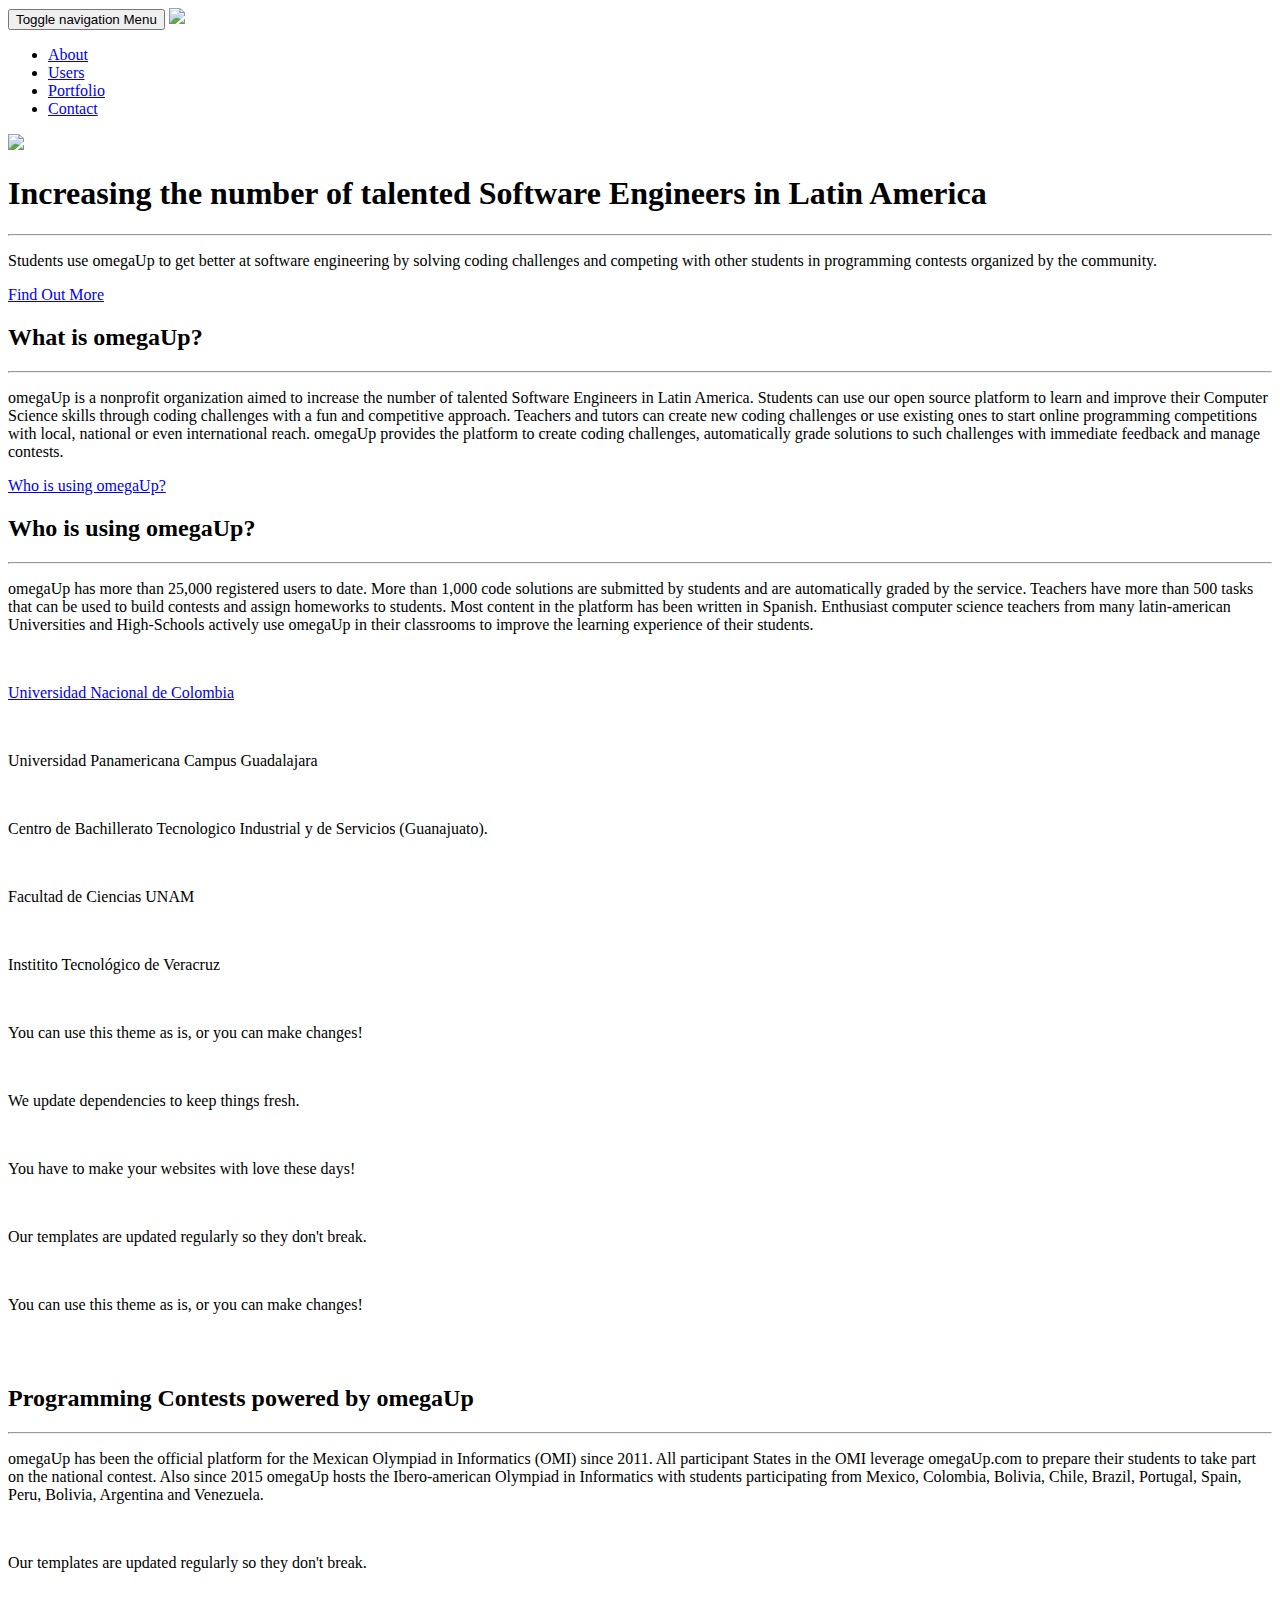
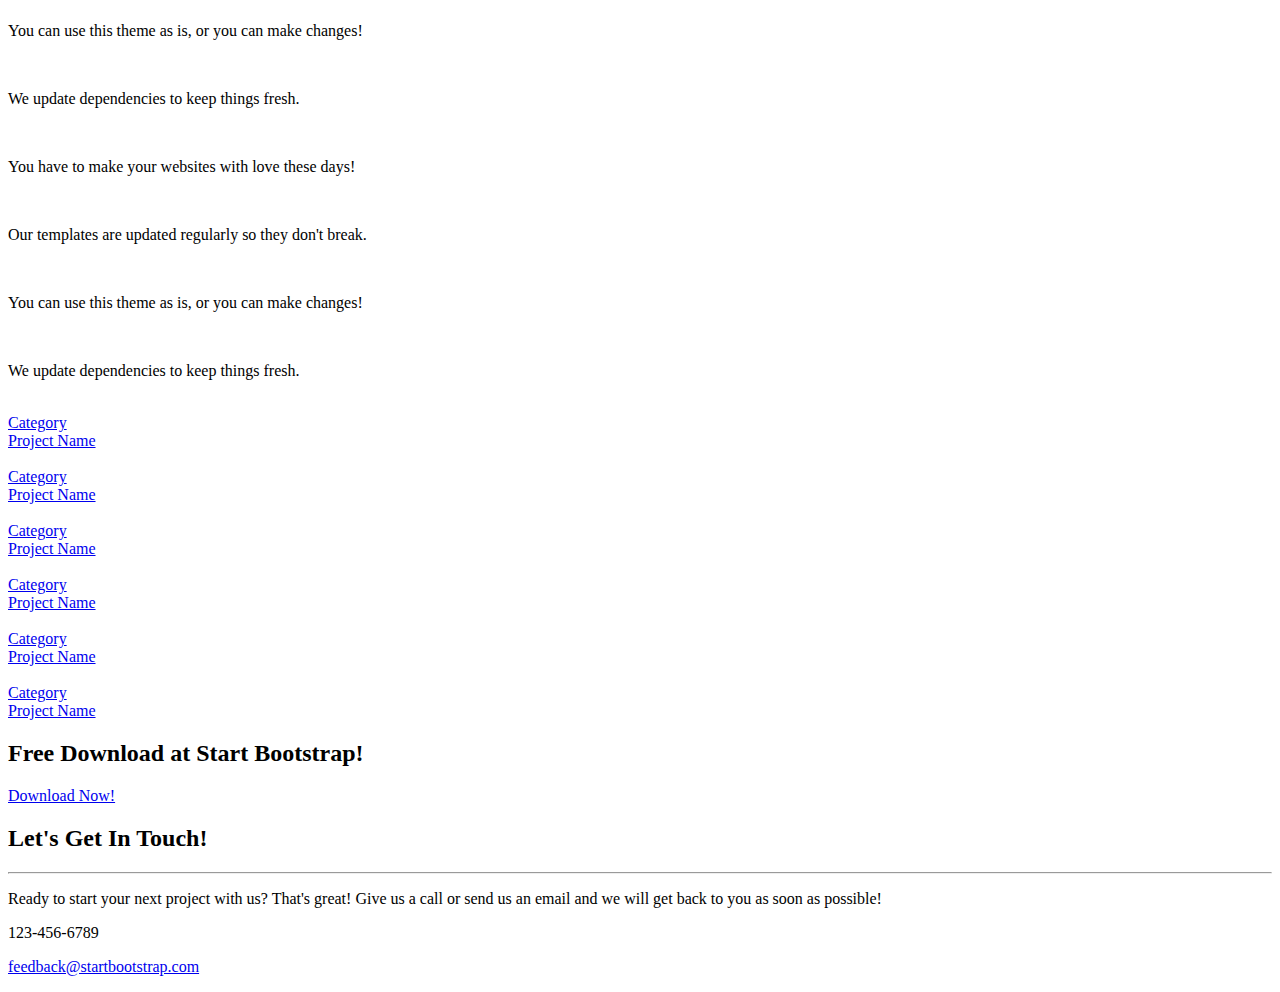
==== index.html @ cb646ea0 "Textos y nombres de algunas escuelas" ====
<!DOCTYPE html>
<html lang="en">

<head>

    <meta charset="utf-8">
    <meta http-equiv="X-UA-Compatible" content="IE=edge">
    <meta name="viewport" content="width=device-width, initial-scale=1">
    <meta name="description" content="">
    <meta name="author" content="">

    <title>omegaUp</title>

    <!-- Bootstrap Core CSS -->
    <link href="vendor/bootstrap/css/bootstrap.min.css" rel="stylesheet">

    <!-- Custom Fonts -->
    <link href="vendor/font-awesome/css/font-awesome.min.css" rel="stylesheet" type="text/css">
    <link href='https://fonts.googleapis.com/css?family=Open+Sans:300italic,400italic,600italic,700italic,800italic,400,300,600,700,800' rel='stylesheet' type='text/css'>
    <link href='https://fonts.googleapis.com/css?family=Merriweather:400,300,300italic,400italic,700,700italic,900,900italic' rel='stylesheet' type='text/css'>

    <!-- Plugin CSS -->
    <link href="vendor/magnific-popup/magnific-popup.css" rel="stylesheet">

    <!-- Theme CSS -->
    <link href="css/creative.min.css" rel="stylesheet">

    <!-- HTML5 Shim and Respond.js IE8 support of HTML5 elements and media queries -->
    <!-- WARNING: Respond.js doesn't work if you view the page via file:// -->
    <!--[if lt IE 9]>
        <script src="https://oss.maxcdn.com/libs/html5shiv/3.7.0/html5shiv.js"></script>
        <script src="https://oss.maxcdn.com/libs/respond.js/1.4.2/respond.min.js"></script>
    <![endif]-->

</head>

<body id="page-top">

    <nav id="mainNav" class="navbar navbar-default navbar-fixed-top">
        <div class="container-fluid">
            <!-- Brand and toggle get grouped for better mobile display -->
            <div class="navbar-header">
                <button type="button" class="navbar-toggle collapsed" data-toggle="collapse" data-target="#bs-example-navbar-collapse-1">
                    <span class="sr-only">Toggle navigation</span> Menu <i class="fa fa-bars"></i>
                </button>
                <a class="navbar-brand page-scroll" href="#page-top"><img style="height: 25px" src="img/logo.png" /></a>
            </div>

            <!-- Collect the nav links, forms, and other content for toggling -->
            <div class="collapse navbar-collapse" id="bs-example-navbar-collapse-1">
                <ul class="nav navbar-nav navbar-right">
                    <li>
                        <a class="page-scroll" href="#about">About</a>
                    </li>
                    <li>
                        <a class="page-scroll" href="#who">Users</a>
                    </li>
                    <li>
                        <a class="page-scroll" href="#portfolio">Portfolio</a>
                    </li>
                    <li>
                        <a class="page-scroll" href="#contact">Contact</a>
                    </li>
                </ul>
            </div>
            <!-- /.navbar-collapse -->
        </div>
        <!-- /.container-fluid -->
    </nav>

    <header>
        <div class="header-content">
            <div class="header-content-inner">
                <img  src="img/logo.png" />
                <h1 id="homeHeading">Increasing the number of talented Software Engineers in Latin America</h1>
                <hr>
                <p>Students use omegaUp to get better at software engineering by solving coding challenges and competing with other students in programming contests organized by the community.</p>
                <a href="#about" class="btn btn-primary btn-xl page-scroll">Find Out More</a>
            </div>
        </div>
    </header>

    <section class="bg-primary" id="about">
        <div class="container">
            <div class="row">
                <div class="col-lg-8 col-lg-offset-2 text-center">
                    <h2 class="section-heading">What is omegaUp?</h2>
                    <hr class="light">
                    <p class="text-faded">omegaUp is a nonprofit organization aimed to increase the number of talented Software Engineers in Latin America. Students can use our open source platform to learn and improve their Computer Science skills through coding challenges with a fun and competitive approach.
Teachers and tutors can create new coding challenges or use existing ones to start online programming competitions with local, national or even international reach.
omegaUp provides the platform to create coding challenges, automatically grade solutions to such challenges with immediate feedback and manage contests.</p>
                    <a href="#who" class="page-scroll btn btn-default btn-xl sr-button">Who is using omegaUp?</a>
                </div>
            </div>
        </div>
    </section>

    <section id="who">
        <div class="container">
            <div class="row">
                <div class="col-lg-12 text-center">
                    <h2 class="section-heading">Who is using omegaUp?</h2>
                    <hr class="primary">
                    <p class="">omegaUp has more than 25,000 registered users to date. More than 1,000 code solutions are submitted by students and are automatically graded by the service. Teachers have more than 500 tasks that can be used to build contests and assign homeworks to students. Most content in the platform has been written in Spanish.

Enthusiast computer science teachers from many latin-american Universities and High-Schools actively use omegaUp in their classrooms to improve the learning experience of their students. </p>
                </div>
            </div>
        </div>

        <div class="container">
            <div class="row">
                <div class="col-lg-3 col-md-6 text-center">
                    <div class="service-box">
                        <a href="http://unal.edu.co/">
                            <img src="img/external/image04.png" class="img-school-logo" alt="">
                            <p class="text-muted">Universidad Nacional de Colombia</p>
                        </a>
                    </div>
                </div>
                <div class="col-lg-3 col-md-6 text-center">
                    <div class="service-box">
                        <img src="img/external/image07.png" class="img-school-logo" alt="">
                        <p class="text-muted">Universidad Panamericana Campus Guadalajara</p>
                    </div>
                </div>
                <div class="col-lg-3 col-md-6 text-center">
                    <div class="service-box">
                        <img src="img/external/image08.png" class="img-school-logo" alt="">
                        <p class="text-muted">Centro de Bachillerato Tecnologico Industrial y de Servicios (Guanajuato).</p>
                    </div>
                </div>
                <div class="col-lg-3 col-md-6 text-center">
                    <div class="service-box">
                        <img src="img/external/image10.png" class="img-school-logo" alt="">
                        <p class="text-muted">Facultad de Ciencias UNAM</p>
                    </div>
                </div>
            </div>
            <div class="row">
                <div class="col-lg-3 col-md-6 text-center">
                    <div class="service-box">
                        <img src="img/external/image13.png" class="img-school-logo" alt="">
                        <p class="text-muted">Institito Tecnológico de Veracruz</p>
                    </div>
                </div>
                <div class="col-lg-3 col-md-6 text-center">
                    <div class="service-box">
                        <img src="img/external/image14.png" class="img-school-logo" alt="">
                        <p class="text-muted">You can use this theme as is, or you can make changes!</p>
                    </div>
                </div>
                <div class="col-lg-3 col-md-6 text-center">
                    <div class="service-box">
                        <img src="img/external/image15.png" class="img-school-logo" alt="">
                        <p class="text-muted">We update dependencies to keep things fresh.</p>
                    </div>
                </div>
                <div class="col-lg-3 col-md-6 text-center">
                    <div class="service-box">
                        <img src="img/external/image19.png" class="img-school-logo" alt="">
                        <p class="text-muted">You have to make your websites with love these days!</p>
                    </div>
                </div>
            </div>
            <div class="row">
                <div class="col-lg-3 col-md-6 text-center">
                    <div class="service-box">
                        <img src="img/external/image20.png" class="img-school-logo" alt="">
                        <p class="text-muted">Our templates are updated regularly so they don't break.</p>
                    </div>
                </div>
                <div class="col-lg-3 col-md-6 text-center">
                    <div class="service-box">
                        <img src="img/external/image26.png" class="img-school-logo" alt="">
                        <p class="text-muted">You can use this theme as is, or you can make changes!</p>
                    </div>
                </div>
            </div>
        </div>
<br>
<br>
        <div class="container">
            <div class="row">
                <div class="col-lg-12 text-center">
                    <h2 class="section-heading">Programming Contests powered by omegaUp</h2>
                    <hr class="primary">
                    <p >omegaUp has been the official platform for the Mexican Olympiad in Informatics (OMI) since 2011. All participant States in the OMI leverage omegaUp.com to prepare their students to take part on the national contest.  Also since 2015 omegaUp hosts the Ibero-american Olympiad in Informatics with students participating from Mexico, Colombia, Bolivia, Chile, Brazil, Portugal, Spain, Peru, Bolivia, Argentina and Venezuela.</p>
                </div>
            </div>
            <div class="row">
                <div class="col-lg-3 col-md-6 text-center">
                    <div class="service-box">
                        <img src="img/external/image03.png" class="img-school-logo" alt="">
                        <p class="text-muted">Our templates are updated regularly so they don't break.</p>
                    </div>
                </div>
                <div class="col-lg-3 col-md-6 text-center">
                    <div class="service-box">
                        <img src="img/external/image06.png" class="img-school-logo" alt="">
                        <p class="text-muted">You can use this theme as is, or you can make changes!</p>
                    </div>
                </div>
                <div class="col-lg-3 col-md-6 text-center">
                    <div class="service-box">
                        <img src="img/external/image18.png" class="img-school-logo" alt="">
                        <p class="text-muted">We update dependencies to keep things fresh.</p>
                    </div>
                </div>
                <div class="col-lg-3 col-md-6 text-center">
                    <div class="service-box">
                        <img src="img/external/image22.png" class="img-school-logo" alt="">
                        <p class="text-muted">You have to make your websites with love these days!</p>
                    </div>
                </div>
            </div>
            <div class="row">
                <div class="col-lg-3 col-md-6 text-center">
                    <div class="service-box">
                        <img style="width: 185px; height: auto;" src="img/external/image23.png" class="img-school-logo" alt="">
                        <p class="text-muted">Our templates are updated regularly so they don't break.</p>
                    </div>
                </div>
                <div class="col-lg-3 col-md-6 text-center">
                    <div class="service-box">
                        <img src="img/external/image25.png" class="img-school-logo" alt="">
                        <p class="text-muted">You can use this theme as is, or you can make changes!</p>
                    </div>
                </div>
                <div class="col-lg-3 col-md-6 text-center">
                    <div class="service-box">
                        <img src="img/external/image11.png" class="img-school-logo" alt="">
                        <p class="text-muted">We update dependencies to keep things fresh.</p>
                    </div>
                </div>
            </div>
        </div>
    </section>

    <section class="no-padding" id="portfolio">
        <div class="container-fluid">
            <div class="row no-gutter popup-gallery">
                <div class="col-lg-4 col-sm-6">
                    <a href="img/portfolio/fullsize/1.jpg" class="portfolio-box">
                        <img src="img/portfolio/thumbnails/1.jpg" class="img-responsive" alt="">
                        <div class="portfolio-box-caption">
                            <div class="portfolio-box-caption-content">
                                <div class="project-category text-faded">
                                    Category
                                </div>
                                <div class="project-name">
                                    Project Name
                                </div>
                            </div>
                        </div>
                    </a>
                </div>
                <div class="col-lg-4 col-sm-6">
                    <a href="img/portfolio/fullsize/2.jpg" class="portfolio-box">
                        <img src="img/portfolio/thumbnails/2.jpg" class="img-responsive" alt="">
                        <div class="portfolio-box-caption">
                            <div class="portfolio-box-caption-content">
                                <div class="project-category text-faded">
                                    Category
                                </div>
                                <div class="project-name">
                                    Project Name
                                </div>
                            </div>
                        </div>
                    </a>
                </div>
                <div class="col-lg-4 col-sm-6">
                    <a href="img/portfolio/fullsize/3.jpg" class="portfolio-box">
                        <img src="img/portfolio/thumbnails/3.jpg" class="img-responsive" alt="">
                        <div class="portfolio-box-caption">
                            <div class="portfolio-box-caption-content">
                                <div class="project-category text-faded">
                                    Category
                                </div>
                                <div class="project-name">
                                    Project Name
                                </div>
                            </div>
                        </div>
                    </a>
                </div>
                <div class="col-lg-4 col-sm-6">
                    <a href="img/portfolio/fullsize/4.jpg" class="portfolio-box">
                        <img src="img/portfolio/thumbnails/4.jpg" class="img-responsive" alt="">
                        <div class="portfolio-box-caption">
                            <div class="portfolio-box-caption-content">
                                <div class="project-category text-faded">
                                    Category
                                </div>
                                <div class="project-name">
                                    Project Name
                                </div>
                            </div>
                        </div>
                    </a>
                </div>
                <div class="col-lg-4 col-sm-6">
                    <a href="img/portfolio/fullsize/5.jpg" class="portfolio-box">
                        <img src="img/portfolio/thumbnails/5.jpg" class="img-responsive" alt="">
                        <div class="portfolio-box-caption">
                            <div class="portfolio-box-caption-content">
                                <div class="project-category text-faded">
                                    Category
                                </div>
                                <div class="project-name">
                                    Project Name
                                </div>
                            </div>
                        </div>
                    </a>
                </div>
                <div class="col-lg-4 col-sm-6">
                    <a href="img/portfolio/fullsize/6.jpg" class="portfolio-box">
                        <img src="img/portfolio/thumbnails/6.jpg" class="img-responsive" alt="">
                        <div class="portfolio-box-caption">
                            <div class="portfolio-box-caption-content">
                                <div class="project-category text-faded">
                                    Category
                                </div>
                                <div class="project-name">
                                    Project Name
                                </div>
                            </div>
                        </div>
                    </a>
                </div>
            </div>
        </div>
    </section>

    <aside class="bg-dark">
        <div class="container text-center">
            <div class="call-to-action">
                <h2>Free Download at Start Bootstrap!</h2>
                <a href="http://startbootstrap.com/template-overviews/creative/" class="btn btn-default btn-xl sr-button">Download Now!</a>
            </div>
        </div>
    </aside>

    <section id="contact">
        <div class="container">
            <div class="row">
                <div class="col-lg-8 col-lg-offset-2 text-center">
                    <h2 class="section-heading">Let's Get In Touch!</h2>
                    <hr class="primary">
                    <p>Ready to start your next project with us? That's great! Give us a call or send us an email and we will get back to you as soon as possible!</p>
                </div>
                <div class="col-lg-4 col-lg-offset-2 text-center">
                    <i class="fa fa-phone fa-3x sr-contact"></i>
                    <p>123-456-6789</p>
                </div>
                <div class="col-lg-4 text-center">
                    <i class="fa fa-envelope-o fa-3x sr-contact"></i>
                    <p><a href="mailto:your-email@your-domain.com">feedback@startbootstrap.com</a></p>
                </div>
            </div>
        </div>
    </section>

    <!-- jQuery -->
    <script src="vendor/jquery/jquery.min.js"></script>

    <!-- Bootstrap Core JavaScript -->
    <script src="vendor/bootstrap/js/bootstrap.min.js"></script>

    <!-- Plugin JavaScript -->
    <script src="https://cdnjs.cloudflare.com/ajax/libs/jquery-easing/1.3/jquery.easing.min.js"></script>
    <script src="vendor/scrollreveal/scrollreveal.min.js"></script>
    <script src="vendor/magnific-popup/jquery.magnific-popup.min.js"></script>

    <!-- Theme JavaScript -->
    <script src="js/creative.min.js"></script>

</body>

</html>
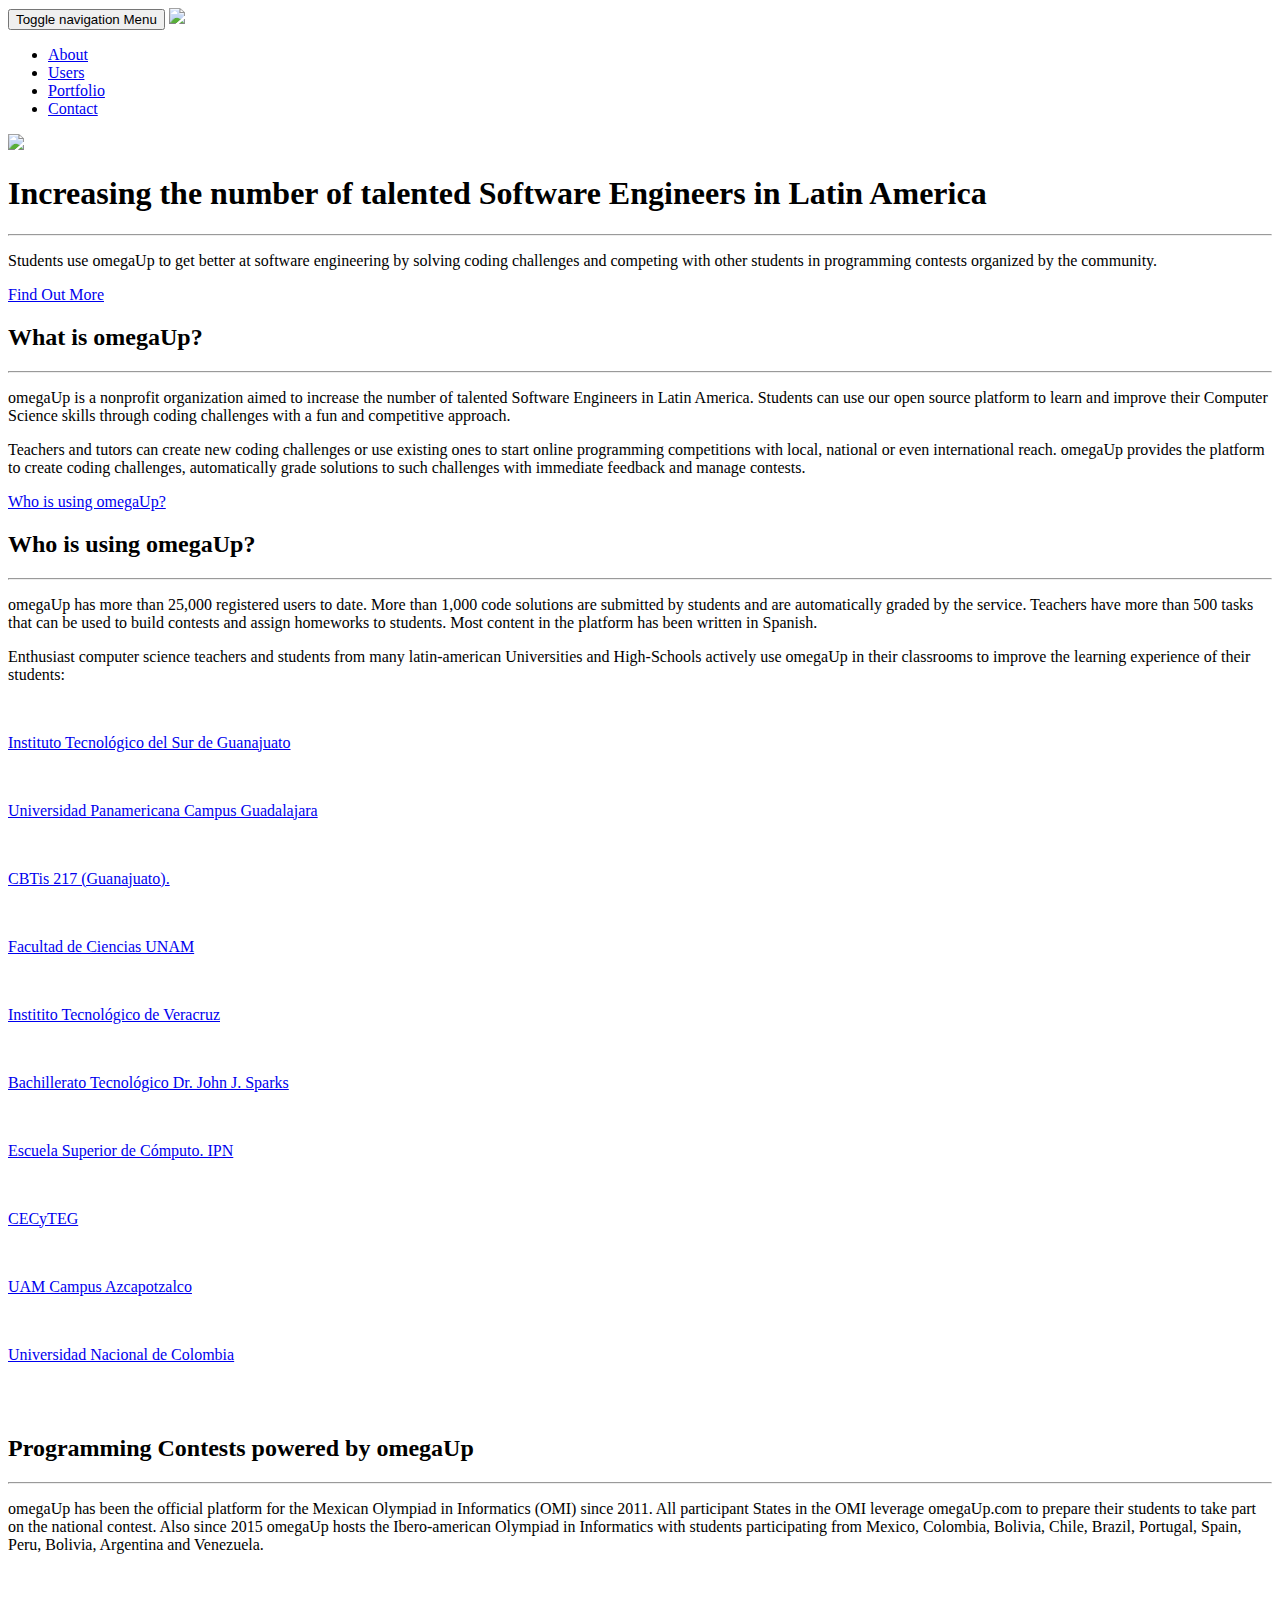
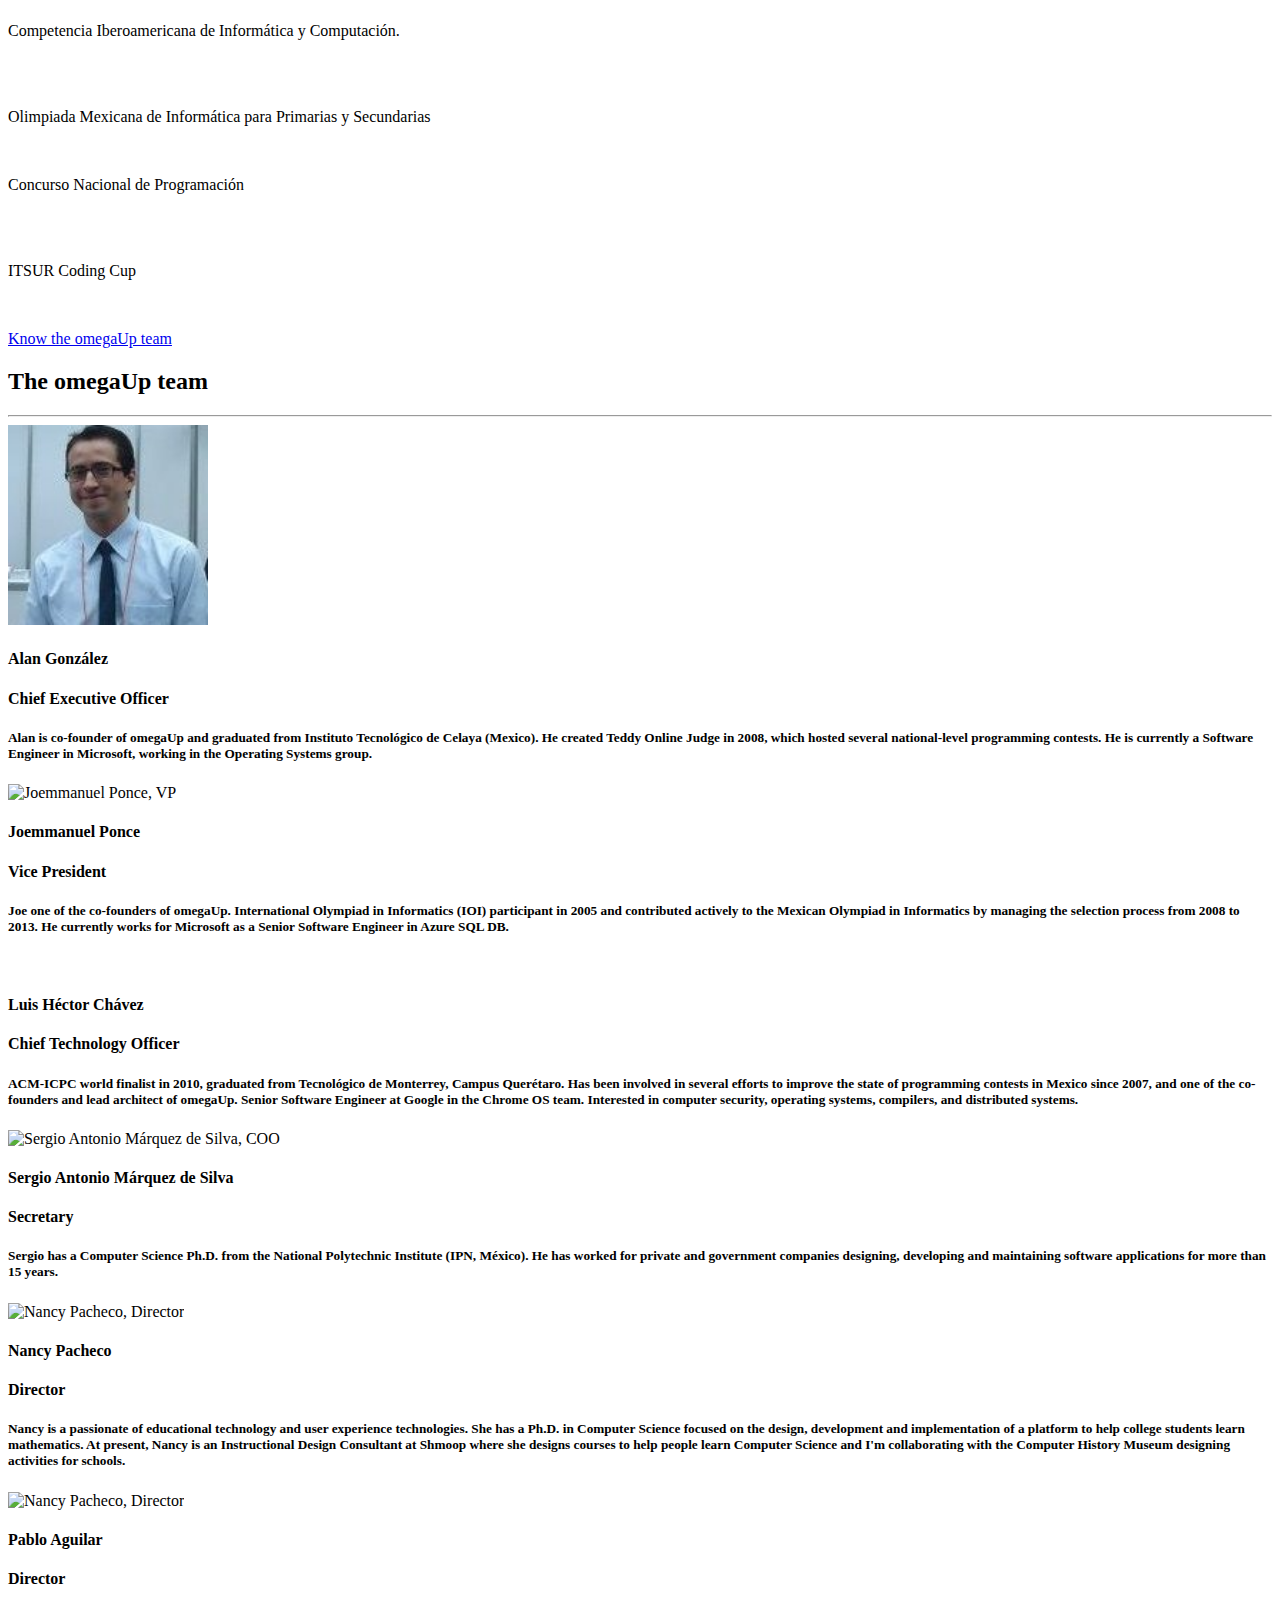
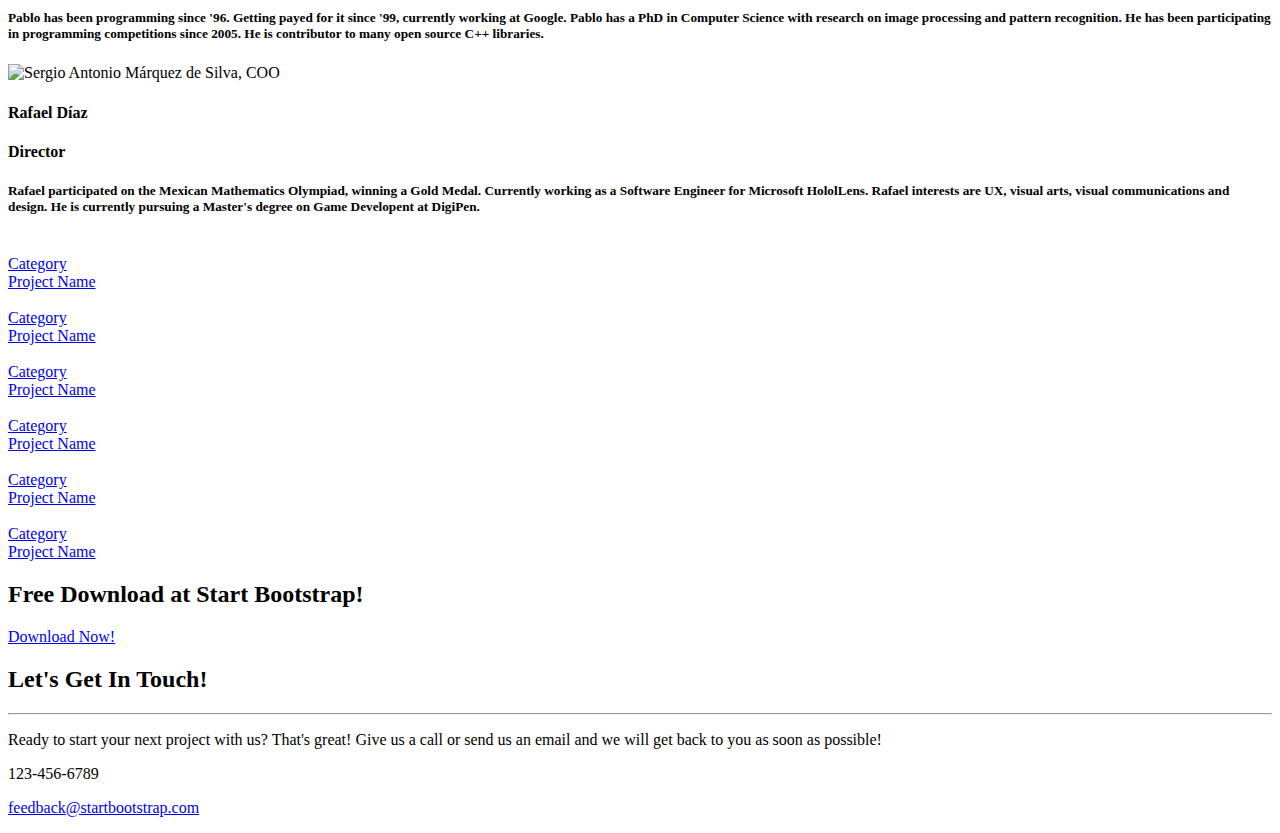
==== commit b46703d3: "Baseball cards y nombres de los concursos" ====
--- a/index.html
+++ b/index.html
@@ -86,7 +86,8 @@
                 <div class="col-lg-8 col-lg-offset-2 text-center">
                     <h2 class="section-heading">What is omegaUp?</h2>
                     <hr class="light">
-                    <p class="text-faded">omegaUp is a nonprofit organization aimed to increase the number of talented Software Engineers in Latin America. Students can use our open source platform to learn and improve their Computer Science skills through coding challenges with a fun and competitive approach.
+                    <p class="text-faded">omegaUp is a nonprofit organization aimed to increase the number of talented Software Engineers in Latin America. Students can use our open source platform to learn and improve their Computer Science skills through coding challenges with a fun and competitive approach. </p>
+                    <p class="text-faded">
 Teachers and tutors can create new coding challenges or use existing ones to start online programming competitions with local, national or even international reach.
 omegaUp provides the platform to create coding challenges, automatically grade solutions to such challenges with immediate feedback and manage contests.</p>
                     <a href="#who" class="page-scroll btn btn-default btn-xl sr-button">Who is using omegaUp?</a>
@@ -101,15 +102,92 @@
                 <div class="col-lg-12 text-center">
                     <h2 class="section-heading">Who is using omegaUp?</h2>
                     <hr class="primary">
-                    <p class="">omegaUp has more than 25,000 registered users to date. More than 1,000 code solutions are submitted by students and are automatically graded by the service. Teachers have more than 500 tasks that can be used to build contests and assign homeworks to students. Most content in the platform has been written in Spanish.
-
-Enthusiast computer science teachers from many latin-american Universities and High-Schools actively use omegaUp in their classrooms to improve the learning experience of their students. </p>
-                </div>
-            </div>
-        </div>
-
-        <div class="container">
-            <div class="row">
+                    <p class="">omegaUp has more than 25,000 registered users to date. More than 1,000 code solutions are submitted by students and are automatically graded by the service. Teachers have more than 500 tasks that can be used to build contests and assign homeworks to students. Most content in the platform has been written in Spanish.</p>
+                    <p>
+Enthusiast computer science teachers and students from many latin-american Universities and High-Schools actively use omegaUp in their classrooms to improve the learning experience of their students: </p>
+                </div>
+            </div>
+        </div>
+
+        <div class="container">
+            <div class="row">
+                <div class="col-lg-3 col-md-6 text-center">
+                    <a href="http://www.itsur.edu.mx/home.php">
+                        <div class="service-box">
+                            <img src="img/external/image26.png" class="img-school-logo" alt="">
+                            <p class="text-muted">Instituto Tecnológico del Sur de Guanajuato</p>
+                        </div>
+                    </a>
+                </div>
+                <div class="col-lg-3 col-md-6 text-center">
+                    <a href="http://www.up.edu.mx/en/guadalajara">
+                        <div class="service-box">
+                            <img src="img/external/image07.png" class="img-school-logo" alt="">
+                            <p class="text-muted">Universidad Panamericana Campus Guadalajara</p>
+                        </div>
+                    </a>
+                </div>
+                <div class="col-lg-3 col-md-6 text-center">
+                    <a href="http://www.cbtis217.edu.mx/cbtis/">
+                        <div class="service-box">
+                            <img src="img/external/image08.png" class="img-school-logo" alt="">
+                            <p class="text-muted">CBTis 217 (Guanajuato).</p>
+                        </div>
+                    </a>
+                </div>
+                <div class="col-lg-3 col-md-6 text-center">
+                    <a href="http://www.fciencias.unam.mx/">
+                        <div class="service-box">
+                            <img src="img/external/image10.png" class="img-school-logo" alt="">
+                            <p class="text-muted">Facultad de Ciencias UNAM</p>
+                        </div>
+                    </a>
+                </div>
+            </div>
+            <div class="row">                
+                <div class="col-lg-3 col-md-6 text-center">
+                    <a href="http://www.itver.edu.mx/">
+                        <div class="service-box">
+                            <img src="img/external/image13.png" class="img-school-logo" alt="">
+                            <p class="text-muted">Institito Tecnológico de Veracruz</p>
+                        </div>
+                    </a>
+                </div>
+            
+                <div class="col-lg-3 col-md-6 text-center">
+                    <a href="http://www.johnspark.edu.mx/">
+                        <div class="service-box">
+                            <img src="img/external/image14.png" class="img-school-logo" alt="">
+                            <p class="text-muted">Bachillerato Tecnológico Dr. John J. Sparks</p>
+                        </div>
+                    </a>
+                </div>
+                <div class="col-lg-3 col-md-6 text-center">
+                    <a href="http://www.escom.ipn.mx/">
+                        <div class="service-box">
+                            <img src="img/external/image15.png" class="img-school-logo" alt="">
+                            <p class="text-muted">Escuela Superior de Cómputo. IPN</p>
+                        </div>
+                    </a>
+                </div>
+                <div class="col-lg-3 col-md-6 text-center">
+                    <a href="http://www.cecyteg.edu.mx/cecyteg/">
+                        <div class="service-box">
+                            <img src="img/external/image19.png" class="img-school-logo" alt="">
+                            <p class="text-muted">CECyTEG</p>
+                        </div>
+                    </a>
+                </div>
+            </div>
+            <div class="row">
+                <div class="col-lg-3 col-md-6 text-center">
+                    <a href="http://www.azc.uam.mx/">
+                        <div class="service-box">
+                            <img src="img/external/image20.png" class="img-school-logo" alt="">
+                            <p class="text-muted">UAM Campus Azcapotzalco</p>
+                        </div>
+                    </a>
+                </div>
                 <div class="col-lg-3 col-md-6 text-center">
                     <div class="service-box">
                         <a href="http://unal.edu.co/">
@@ -118,64 +196,7 @@
                         </a>
                     </div>
                 </div>
-                <div class="col-lg-3 col-md-6 text-center">
-                    <div class="service-box">
-                        <img src="img/external/image07.png" class="img-school-logo" alt="">
-                        <p class="text-muted">Universidad Panamericana Campus Guadalajara</p>
-                    </div>
-                </div>
-                <div class="col-lg-3 col-md-6 text-center">
-                    <div class="service-box">
-                        <img src="img/external/image08.png" class="img-school-logo" alt="">
-                        <p class="text-muted">Centro de Bachillerato Tecnologico Industrial y de Servicios (Guanajuato).</p>
-                    </div>
-                </div>
-                <div class="col-lg-3 col-md-6 text-center">
-                    <div class="service-box">
-                        <img src="img/external/image10.png" class="img-school-logo" alt="">
-                        <p class="text-muted">Facultad de Ciencias UNAM</p>
-                    </div>
-                </div>
-            </div>
-            <div class="row">
-                <div class="col-lg-3 col-md-6 text-center">
-                    <div class="service-box">
-                        <img src="img/external/image13.png" class="img-school-logo" alt="">
-                        <p class="text-muted">Institito Tecnológico de Veracruz</p>
-                    </div>
-                </div>
-                <div class="col-lg-3 col-md-6 text-center">
-                    <div class="service-box">
-                        <img src="img/external/image14.png" class="img-school-logo" alt="">
-                        <p class="text-muted">You can use this theme as is, or you can make changes!</p>
-                    </div>
-                </div>
-                <div class="col-lg-3 col-md-6 text-center">
-                    <div class="service-box">
-                        <img src="img/external/image15.png" class="img-school-logo" alt="">
-                        <p class="text-muted">We update dependencies to keep things fresh.</p>
-                    </div>
-                </div>
-                <div class="col-lg-3 col-md-6 text-center">
-                    <div class="service-box">
-                        <img src="img/external/image19.png" class="img-school-logo" alt="">
-                        <p class="text-muted">You have to make your websites with love these days!</p>
-                    </div>
-                </div>
-            </div>
-            <div class="row">
-                <div class="col-lg-3 col-md-6 text-center">
-                    <div class="service-box">
-                        <img src="img/external/image20.png" class="img-school-logo" alt="">
-                        <p class="text-muted">Our templates are updated regularly so they don't break.</p>
-                    </div>
-                </div>
-                <div class="col-lg-3 col-md-6 text-center">
-                    <div class="service-box">
-                        <img src="img/external/image26.png" class="img-school-logo" alt="">
-                        <p class="text-muted">You can use this theme as is, or you can make changes!</p>
-                    </div>
-                </div>
+
             </div>
         </div>
 <br>
@@ -191,53 +212,117 @@
             <div class="row">
                 <div class="col-lg-3 col-md-6 text-center">
                     <div class="service-box">
+                        <img src="img/external/image18.png" class="img-school-logo" alt="">                        
+                    </div>
+                </div>
+                <div class="col-lg-3 col-md-6 text-center">
+                    <div class="service-box">
+                        <img src="img/external/image11.png" class="img-school-logo" alt="">
+                        <p class="text-muted">Competencia Iberoamericana de Informática y Computación.</p>
+                    </div>
+                </div>
+                <div class="col-lg-3 col-md-6 text-center">
+                    <div class="service-box">
+                        <img src="img/external/image06.png" class="img-school-logo" alt="">                        
+                    </div>
+                </div>
+                <div class="col-lg-3 col-md-6 text-center">
+                    <div class="service-box">
+                        <img src="img/external/image22.png" class="img-school-logo" alt="">
+                        <p class="text-muted">Olimpiada Mexicana de Informática para Primarias y Secundarias</p>
+                    </div>
+                </div>
+            </div>
+            <div class="row">
+                <div class="col-lg-3 col-md-6 text-center">
+                    <div class="service-box">
+                        <img style="width: 185px; height: auto;" src="img/external/image23.png" class="img-school-logo" alt="">
+                        <p class="text-muted">Concurso Nacional de Programación</p>
+                    </div>
+                </div>
+                <div class="col-lg-3 col-md-6 text-center">
+                    <div class="service-box">
+                        <img src="img/external/image25.png" class="img-school-logo" alt="">                        
+                    </div>
+                </div>
+                <div class="col-lg-3 col-md-6 text-center">
+                    <div class="service-box">
                         <img src="img/external/image03.png" class="img-school-logo" alt="">
-                        <p class="text-muted">Our templates are updated regularly so they don't break.</p>
-                    </div>
-                </div>
-                <div class="col-lg-3 col-md-6 text-center">
-                    <div class="service-box">
-                        <img src="img/external/image06.png" class="img-school-logo" alt="">
-                        <p class="text-muted">You can use this theme as is, or you can make changes!</p>
-                    </div>
-                </div>
-                <div class="col-lg-3 col-md-6 text-center">
-                    <div class="service-box">
-                        <img src="img/external/image18.png" class="img-school-logo" alt="">
-                        <p class="text-muted">We update dependencies to keep things fresh.</p>
-                    </div>
-                </div>
-                <div class="col-lg-3 col-md-6 text-center">
-                    <div class="service-box">
-                        <img src="img/external/image22.png" class="img-school-logo" alt="">
-                        <p class="text-muted">You have to make your websites with love these days!</p>
-                    </div>
-                </div>
-            </div>
-            <div class="row">
-                <div class="col-lg-3 col-md-6 text-center">
-                    <div class="service-box">
-                        <img style="width: 185px; height: auto;" src="img/external/image23.png" class="img-school-logo" alt="">
-                        <p class="text-muted">Our templates are updated regularly so they don't break.</p>
-                    </div>
-                </div>
-                <div class="col-lg-3 col-md-6 text-center">
-                    <div class="service-box">
-                        <img src="img/external/image25.png" class="img-school-logo" alt="">
-                        <p class="text-muted">You can use this theme as is, or you can make changes!</p>
-                    </div>
-                </div>
-                <div class="col-lg-3 col-md-6 text-center">
-                    <div class="service-box">
-                        <img src="img/external/image11.png" class="img-school-logo" alt="">
-                        <p class="text-muted">We update dependencies to keep things fresh.</p>
-                    </div>
+                        <p class="text-muted">ITSUR Coding Cup</p>
+                    </div>
+                </div>
+            </div>
+            <div class="row">
+                <p>
+                    <br/>
+                </p>
+                <div class="col-lg-8 col-lg-offset-2 text-center">
+                     <a href="#team" class="btn btn-primary btn-xl page-scroll">Know the omegaUp team</a>
                 </div>
             </div>
         </div>
     </section>
 
-    <section class="no-padding" id="portfolio">
+    <section class="bg-primary" id="team">
+        <div class="container">
+            <div class="row">
+                <div class="col-lg-8 col-lg-offset-2 text-center">
+                    <h2 class="section-heading">The omegaUp team</h2>
+                    <hr class="light">
+                </div>
+            </div>
+            <div class="row">
+                <div class="col-md-4 text-justify">         
+                    <img src="img/omegaup/alan.jpg" class="img-circle center-block" alt="Alan González, CEO" width="200">
+                    <h4 class="text-center"><strong>Alan González</strong></h4>
+                    <h4 class="text-center">Chief Executive Officer</h4>
+                    <h5>Alan is co-founder of omegaUp and graduated from Instituto Tecnológico de Celaya (Mexico). He created Teddy Online Judge in 2008, which hosted several national-level programming contests. He is currently a Software Engineer in Microsoft, working in the Operating Systems group.</h5>
+                </div>
+                <div class="col-md-4 text-justify">         
+                    <img src="img/omegaup/image01.png" class="img-circle center-block" alt="Joemmanuel Ponce, VP" width="200">
+                    <h4 class="text-center"><strong>Joemmanuel Ponce</strong></h4>
+                    <h4 class="text-center">Vice President</h4>
+                    <h5>Joe one of the co-founders of omegaUp. International Olympiad in Informatics (IOI) participant in 2005 and contributed actively to the Mexican Olympiad in Informatics by managing the selection process from 2008 to 2013. He currently works for Microsoft as a Senior Software Engineer in Azure SQL DB.</h5>
+                </div>
+                <div class="col-md-4">         
+                    <img src="img/omegaup/image21.png" class="img-circle center-block" alt="" width="200">
+                    <h4 class="text-center"><strong>Luis Héctor Chávez</strong></h4>
+                    <h4 class="text-center">Chief Technology Officer</h4>
+                    <h5>ACM-ICPC world finalist in 2010, graduated from Tecnológico de Monterrey, Campus Querétaro. Has been involved in several efforts to improve the state of programming contests in Mexico since 2007, and one of the co-founders and lead architect of omegaUp. Senior Software Engineer at Google in the Chrome OS team. Interested in computer security, operating systems, compilers, and distributed systems.</h5>
+                </div>
+            </div>
+            <div class="row">
+                <div class="col-md-4 text-justify">         
+                    <img src="img/omegaup/image12.png" class="img-circle center-block" alt="Sergio Antonio Márquez de Silva, COO" width="200">
+                    <h4 class="text-center"><strong>Sergio Antonio Márquez de Silva</strong></h4>
+                    <h4 class="text-center">Secretary</h4>
+                    <h5>Sergio has a Computer Science Ph.D. from the National Polytechnic Institute (IPN, México). He has worked for private and government companies designing, developing and maintaining software applications for more than 15 years.</h5>
+                </div>
+                <div class="col-md-4 text-justify">         
+                    <img src="img/omegaup/anonymous.gif" class="img-circle center-block" alt="Nancy Pacheco, Director" width="200">
+                    <h4 class="text-center"><strong>Nancy Pacheco</strong></h4>
+                    <h4 class="text-center">Director</h4>
+                    <h5>Nancy is a passionate of educational technology and user experience technologies. She has a Ph.D. in Computer Science focused on the design, development and implementation of a platform to help college students learn mathematics. At present, Nancy is an Instructional Design Consultant at Shmoop where she designs courses to help people learn Computer Science and I'm collaborating with the Computer History Museum designing activities for schools. </h5>
+                </div>
+                <div class="col-md-4 text-justify">         
+                    <img src="img/omegaup/image00.png" class="img-circle center-block" alt="Nancy Pacheco, Director" width="200">
+                    <h4 class="text-center"><strong>Pablo Aguilar</strong></h4>
+                    <h4 class="text-center">Director</h4>
+                    <h5>Pablo has been programming since '96. Getting payed for it since '99, currently working at Google. Pablo has a PhD in Computer Science with research on image processing and pattern recognition. He has been participating in programming competitions since 2005. He is contributor to many open source C++ libraries.</h5>
+                </div>
+            </div>
+            <div class="row">
+                <div class="col-md-4 text-justify">         
+                    <img src="img/omegaup/image16.png" class="img-circle center-block" alt="Sergio Antonio Márquez de Silva, COO" width="200">
+                    <h4 class="text-center"><strong>Rafael Díaz</strong></h4>
+                    <h4 class="text-center">Director</h4>
+                    <h5>Rafael participated on the Mexican Mathematics Olympiad, winning a Gold Medal. Currently working as a Software Engineer for Microsoft HololLens. Rafael interests are UX, visual arts, visual communications and design. He is currently pursuing a Master's degree on Game Developent at DigiPen.</h5>
+                </div>
+            </div>
+        </div>
+    </section>
+
+    <section class="no-padding" id="somethingelse">
         <div class="container-fluid">
             <div class="row no-gutter popup-gallery">
                 <div class="col-lg-4 col-sm-6">
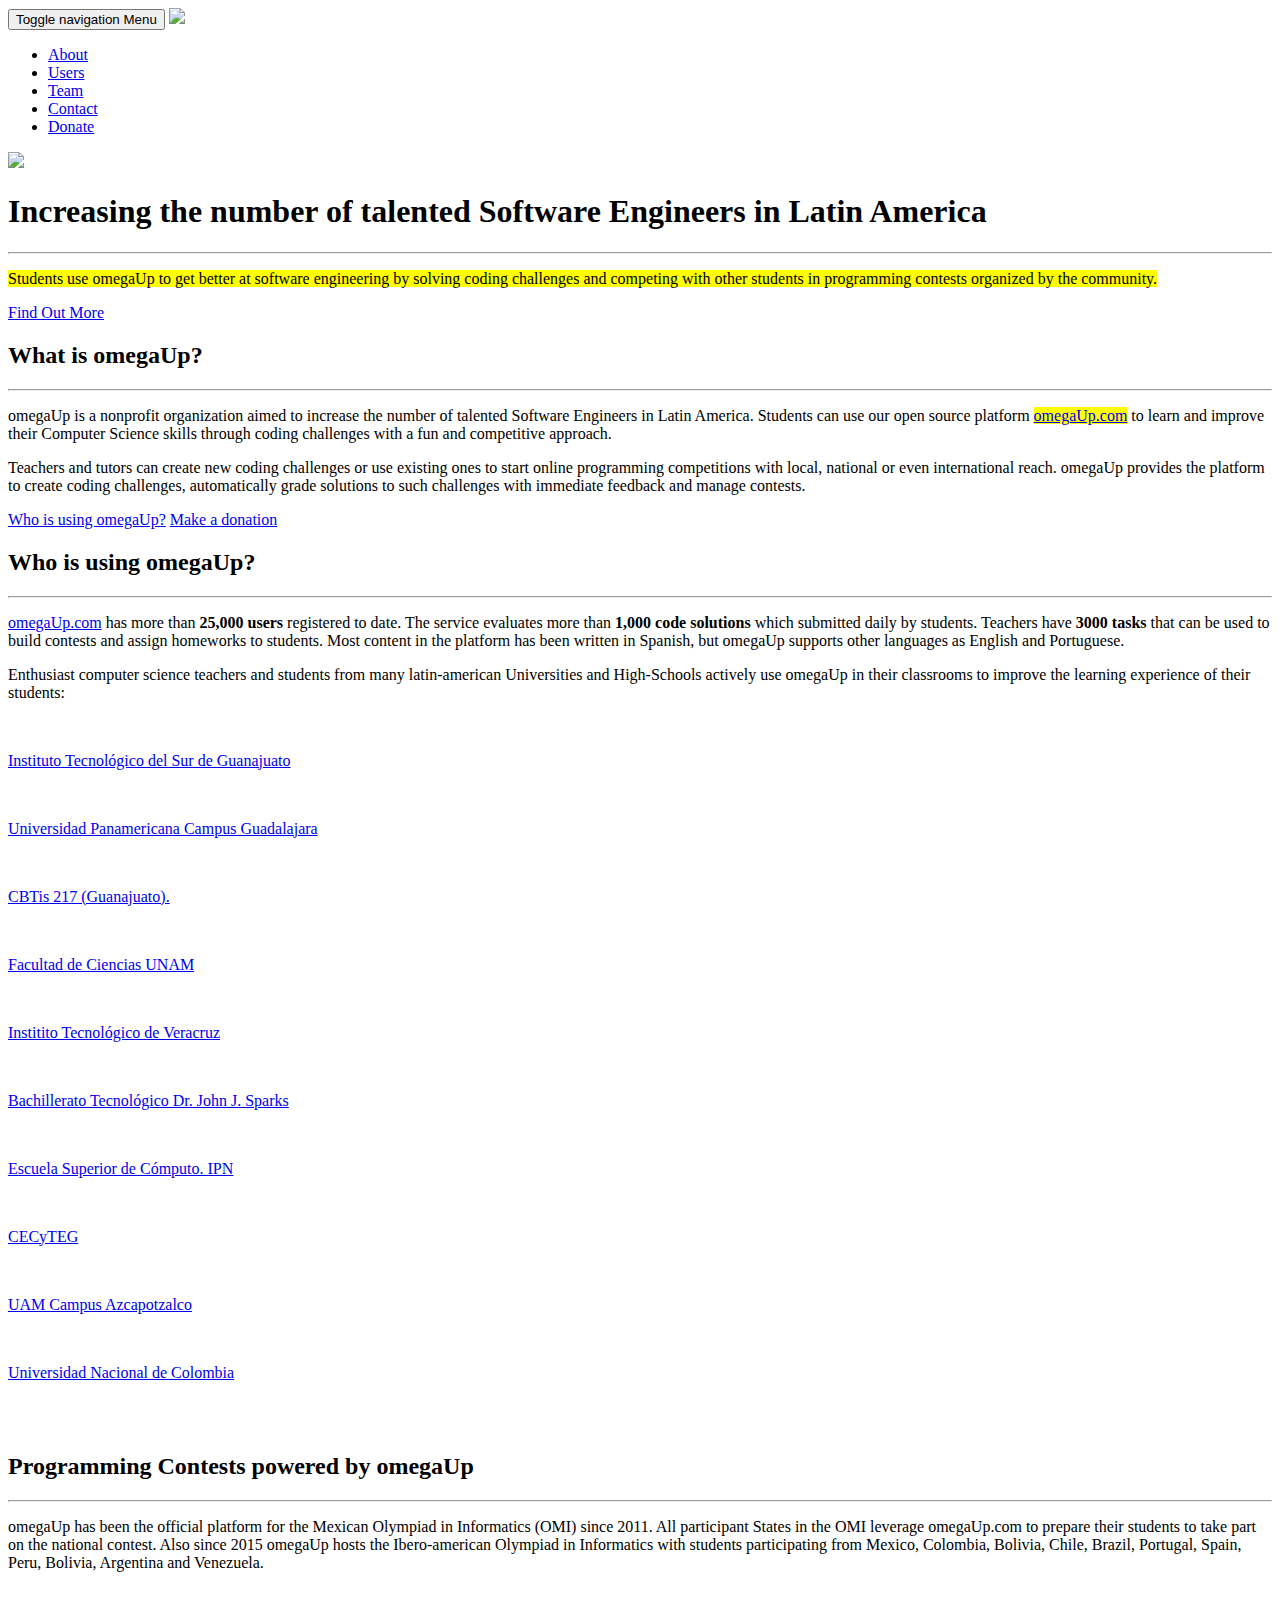
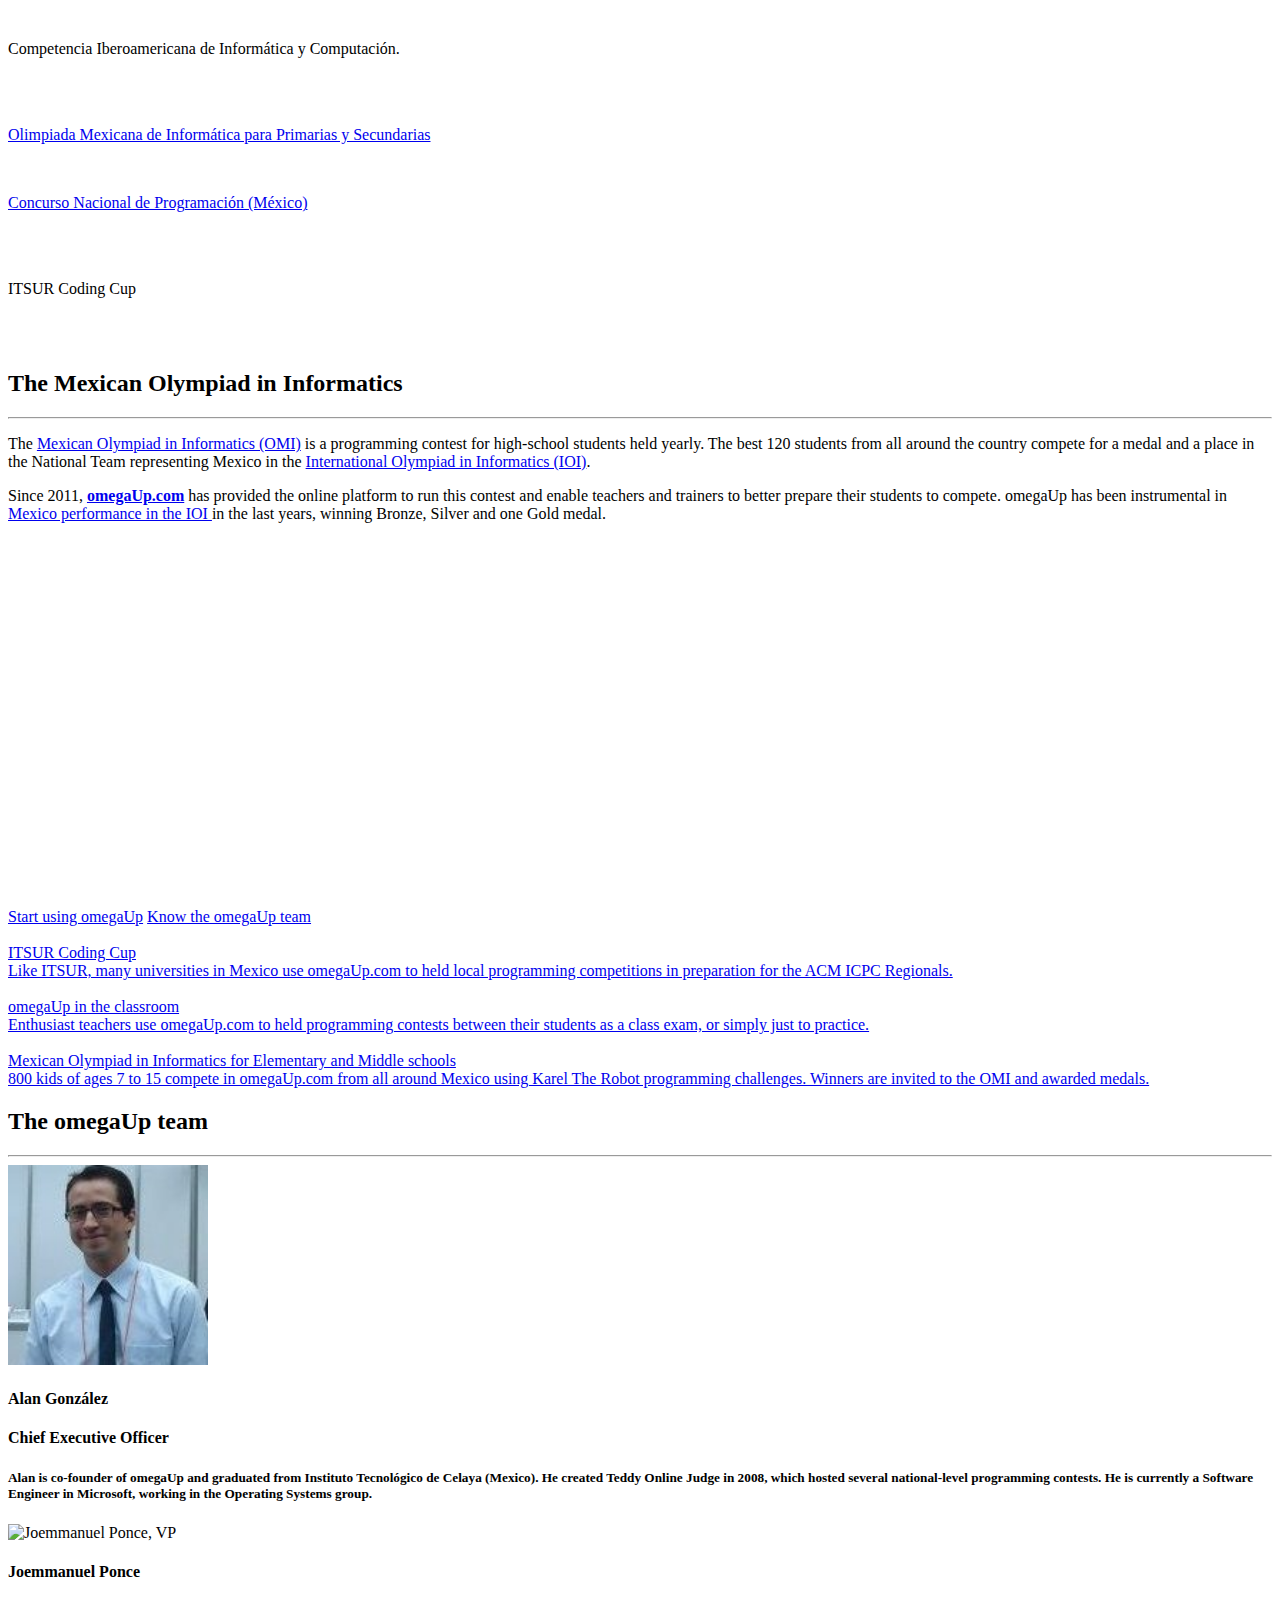
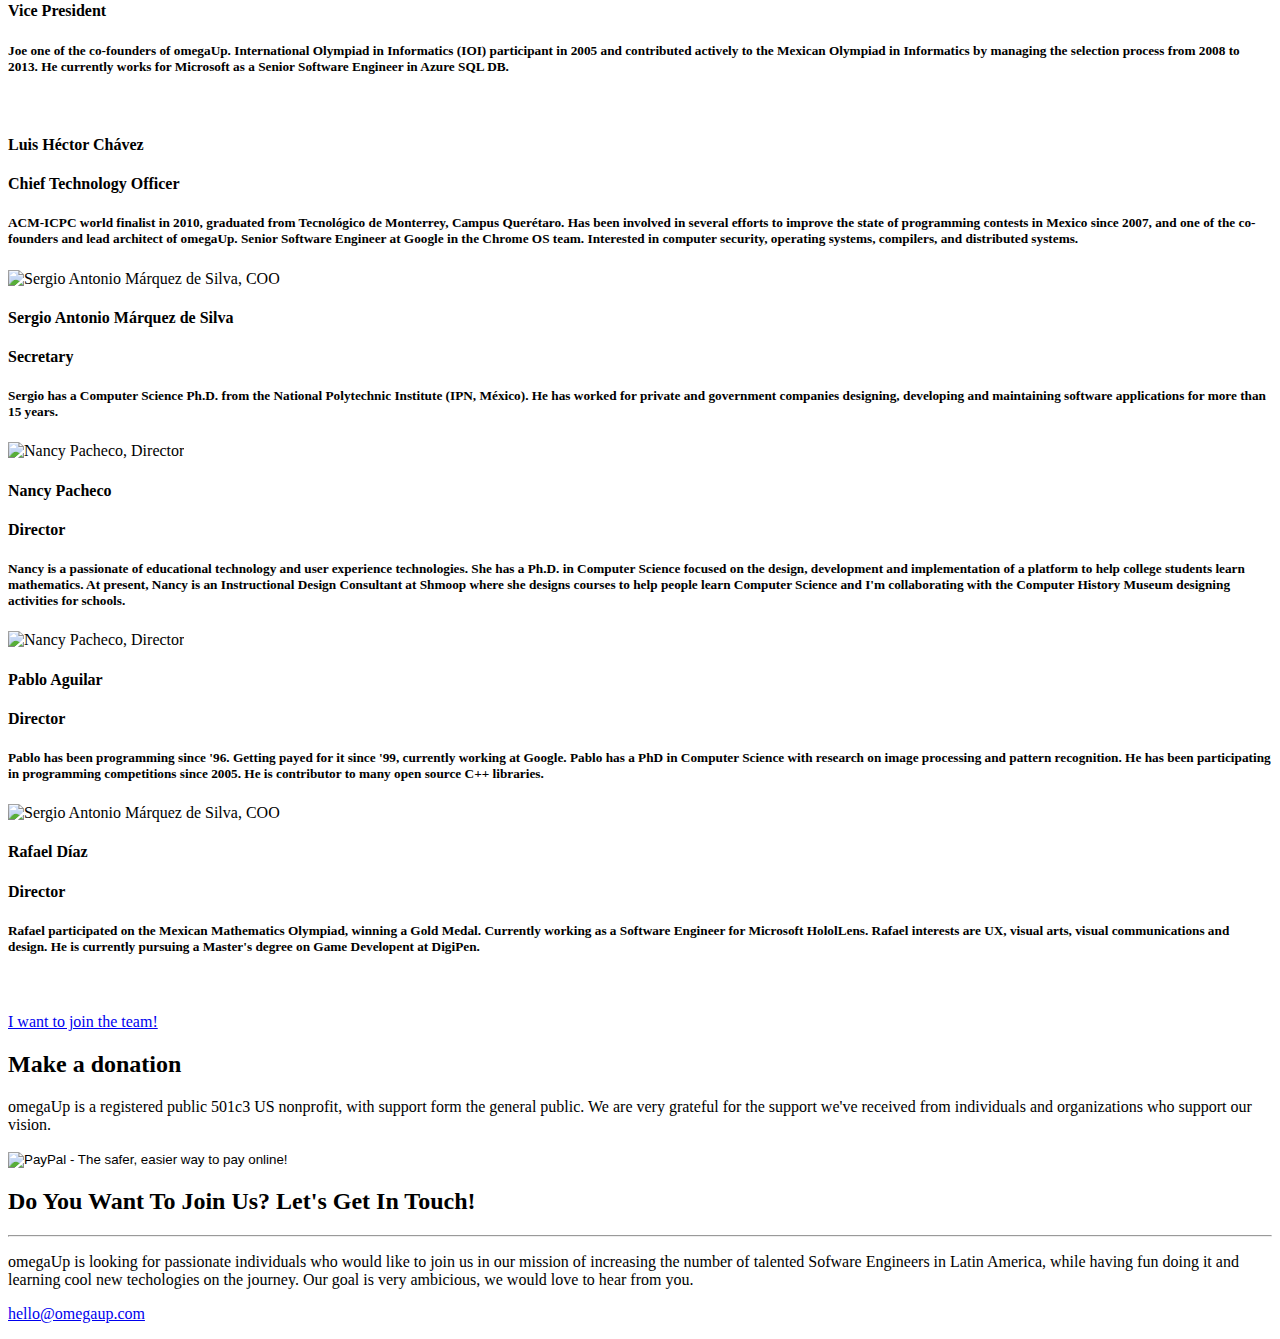
==== commit 81a62ead: "Las fotitos ya explican casos de uso." ====
--- a/index.html
+++ b/index.html
@@ -56,11 +56,15 @@
                         <a class="page-scroll" href="#who">Users</a>
                     </li>
                     <li>
-                        <a class="page-scroll" href="#portfolio">Portfolio</a>
+                        <a class="page-scroll" href="#team">Team</a>
                     </li>
                     <li>
                         <a class="page-scroll" href="#contact">Contact</a>
                     </li>
+                    <li>
+                        <a class="page-scroll" href="#contact">Donate</a>
+                    </li>
+
                 </ul>
             </div>
             <!-- /.navbar-collapse -->
@@ -74,7 +78,7 @@
                 <img  src="img/logo.png" />
                 <h1 id="homeHeading">Increasing the number of talented Software Engineers in Latin America</h1>
                 <hr>
-                <p>Students use omegaUp to get better at software engineering by solving coding challenges and competing with other students in programming contests organized by the community.</p>
+                <p><mark>Students use omegaUp to get better at software engineering by solving coding challenges and competing with other students in programming contests organized by the community.</mark></p>
                 <a href="#about" class="btn btn-primary btn-xl page-scroll">Find Out More</a>
             </div>
         </div>
@@ -86,11 +90,12 @@
                 <div class="col-lg-8 col-lg-offset-2 text-center">
                     <h2 class="section-heading">What is omegaUp?</h2>
                     <hr class="light">
-                    <p class="text-faded">omegaUp is a nonprofit organization aimed to increase the number of talented Software Engineers in Latin America. Students can use our open source platform to learn and improve their Computer Science skills through coding challenges with a fun and competitive approach. </p>
+                    <p class="text-faded">omegaUp is a nonprofit organization aimed to increase the number of talented Software Engineers in Latin America. Students can use our open source platform <mark><a href="https://omegaup.com" target="_blank">omegaUp.com</a></mark> to learn and improve their Computer Science skills through coding challenges with a fun and competitive approach. </p>
                     <p class="text-faded">
 Teachers and tutors can create new coding challenges or use existing ones to start online programming competitions with local, national or even international reach.
 omegaUp provides the platform to create coding challenges, automatically grade solutions to such challenges with immediate feedback and manage contests.</p>
-                    <a href="#who" class="page-scroll btn btn-default btn-xl sr-button">Who is using omegaUp?</a>
+                    <a href="#who" class="page-scroll btn btn-default btn-xl sr-button">Who is using omegaUp?</a>                    
+                    <a href="#donate" class="page-scroll btn btn-default btn-xl sr-button">Make a donation</a>
                 </div>
             </div>
         </div>
@@ -102,7 +107,7 @@
                 <div class="col-lg-12 text-center">
                     <h2 class="section-heading">Who is using omegaUp?</h2>
                     <hr class="primary">
-                    <p class="">omegaUp has more than 25,000 registered users to date. More than 1,000 code solutions are submitted by students and are automatically graded by the service. Teachers have more than 500 tasks that can be used to build contests and assign homeworks to students. Most content in the platform has been written in Spanish.</p>
+                    <p class=""><a href="https://omegaup.com" target="_blank">omegaUp.com</a> has more than <strong>25,000 users</strong> registered to date. The service evaluates more than <strong>1,000 code solutions</strong> which submitted daily by students. Teachers have <strong>3000 tasks</strong> that can be used to build contests and assign homeworks to students. Most content in the platform has been written in Spanish, but omegaUp supports other languages as English and Portuguese.</p>
                     <p>
 Enthusiast computer science teachers and students from many latin-american Universities and High-Schools actively use omegaUp in their classrooms to improve the learning experience of their students: </p>
                 </div>
@@ -212,7 +217,9 @@
             <div class="row">
                 <div class="col-lg-3 col-md-6 text-center">
                     <div class="service-box">
-                        <img src="img/external/image18.png" class="img-school-logo" alt="">                        
+                        <a href="http://www.olimpiadadeinformatica.org.mx">
+                        <img src="img/external/image18.png" class="img-school-logo" alt="">
+                        </a>
                     </div>
                 </div>
                 <div class="col-lg-3 col-md-6 text-center">
@@ -223,33 +230,56 @@
                 </div>
                 <div class="col-lg-3 col-md-6 text-center">
                     <div class="service-box">
+                        <a href="http://codingrush.itam.mx/">
                         <img src="img/external/image06.png" class="img-school-logo" alt="">                        
-                    </div>
-                </div>
-                <div class="col-lg-3 col-md-6 text-center">
-                    <div class="service-box">
+                        </a>
+                    </div>
+                </div>
+                <div class="col-lg-3 col-md-6 text-center">
+                    <div class="service-box">
+                        <a href="http://www.olimpiadadeinformatica.org.mx">
                         <img src="img/external/image22.png" class="img-school-logo" alt="">
                         <p class="text-muted">Olimpiada Mexicana de Informática para Primarias y Secundarias</p>
-                    </div>
-                </div>
-            </div>
-            <div class="row">
-                <div class="col-lg-3 col-md-6 text-center">
-                    <div class="service-box">
+                        </a>
+                    </div>
+                </div>
+            </div>
+            <div class="row">
+                <div class="col-lg-3 col-md-6 text-center">
+                    <div class="service-box">
+                        <a href="http://solacyt.org/testimonial-item/conacup/">
                         <img style="width: 185px; height: auto;" src="img/external/image23.png" class="img-school-logo" alt="">
-                        <p class="text-muted">Concurso Nacional de Programación</p>
-                    </div>
-                </div>
-                <div class="col-lg-3 col-md-6 text-center">
+                        <p class="text-muted">Concurso Nacional de Programación (México)</p>
+                        </a>
+                    </div>
+                </div>
+                <div class="col-lg-3 col-md-6 text-center">
+                    <a href="http://www.cimat.mx/oieg/orig/2016-2017/">
                     <div class="service-box">
                         <img src="img/external/image25.png" class="img-school-logo" alt="">                        
                     </div>
+                    </a>
                 </div>
                 <div class="col-lg-3 col-md-6 text-center">
                     <div class="service-box">
                         <img src="img/external/image03.png" class="img-school-logo" alt="">
                         <p class="text-muted">ITSUR Coding Cup</p>
                     </div>
+                </div>
+            </div>
+        </div>
+        <br/>
+        <br/>
+        <div class="container">
+            <div class="col-lg-12 text-center">
+                    <h2 class="section-heading">The Mexican Olympiad in Informatics</h2>
+                    <hr class="primary">
+                    <p>The <a href="http://www.olimpiadadeinformatica.org.mx" target="_blank">Mexican Olympiad in Informatics (OMI)</a> is a programming contest for high-school students held yearly. The best 120 students from all around the country compete for a medal and a place in the National Team representing Mexico in the <a href="http://ioinformatics.org/index.shtml" target="_blank">International Olympiad in Informatics (IOI)</a>.</p>
+                    <p>Since 2011, <strong><a href="https://omegaup.com" target="_blank">omegaUp.com</a></strong> has provided the online platform to run this contest and enable teachers and trainers to better prepare their students to compete. omegaUp has been instrumental in <a href="http://stats.ioinformatics.org/results/MEX" target="_blank">Mexico performance in the IOI </a> in the last years, winning Bronze, Silver and one Gold medal.</p>
+            </div>
+            <div class="row">
+                <div class="col-lg-8 col-lg-offset-2 text-center">
+                    <iframe src="https://www.facebook.com/plugins/video.php?href=https%3A%2F%2Fwww.facebook.com%2Fsecretariaeducacionchihuahua%2Fvideos%2F713060315469190%2F&show_text=0&width=560" width="560" height="315" style="border:none;overflow:hidden" scrolling="no" frameborder="0" allowTransparency="true" allowFullScreen="true"></iframe>
                 </div>
             </div>
             <div class="row">
@@ -257,7 +287,61 @@
                     <br/>
                 </p>
                 <div class="col-lg-8 col-lg-offset-2 text-center">
+                     <a href="http://www.omegaup.com" class="btn btn-primary btn-xl page-scroll" target="_blank">Start using omegaUp</a>
                      <a href="#team" class="btn btn-primary btn-xl page-scroll">Know the omegaUp team</a>
+                </div>
+            </div>
+        </div>
+    </section>
+
+    <section class="no-padding" id="somethingelse">
+        <div class="container-fluid">
+            <div class="row no-gutter popup-gallery">
+                <div class="col-lg-4 col-sm-6">
+                    <a href="img/omegaup/group4.jpg" class="portfolio-box">
+                        <img src="img/omegaup/group4.jpg" class="img-responsive" alt="">
+                        <div class="portfolio-box-caption">
+                            <div class="portfolio-box-caption-content">
+                                <div class="project-name">
+                                     ITSUR Coding Cup
+                                  </div>
+                                 <div class="project-name text-faded">
+                                     Like ITSUR, many universities in Mexico use omegaUp.com to held local programming competitions in preparation for the ACM ICPC Regionals.
+                                  </div>                                  
+                            </div>
+                        </div>
+                    </a>
+                </div>
+                <div class="col-lg-4 col-sm-6">
+                    <a href="img/omegaup/group5.jpg" class="portfolio-box">
+                        <img src="img/omegaup/group5.jpg" class="img-responsive" alt="">
+                        <div class="portfolio-box-caption">
+                            <div class="portfolio-box-caption-content">
+                                <div class="project-name">
+                                    omegaUp in the classroom
+                                </div>
+                                <div class="project-name text-faded">
+                                    Enthusiast teachers use omegaUp.com to held programming contests between their students as a class exam, or simply just to practice.
+                                </div>
+                            </div>
+                        </div>
+                    </a>
+                </div>
+                <div class="col-lg-4 col-sm-6">
+                    <a href="img/omegaup/group6.jpg" class="portfolio-box">
+                        <img src="img/omegaup/group6.jpg" class="img-responsive" alt="">
+                        <div class="portfolio-box-caption">
+                            <div class="portfolio-box-caption-content">
+                                  <div class="project-name">
+                                     Mexican Olympiad in Informatics for Elementary and Middle schools
+                                  </div>
+                                 <div class="project-name text-faded">
+                                     800 kids of ages 7 to 15 compete in omegaUp.com from all around Mexico using Karel The Robot programming challenges. Winners are invited to the OMI and awarded medals.
+                                  </div>                                  
+
+                            </div>
+                        </div>
+                    </a>
                 </div>
             </div>
         </div>
@@ -313,117 +397,35 @@
             </div>
             <div class="row">
                 <div class="col-md-4 text-justify">         
+                </div>
+                <div class="col-md-4 text-justify">         
                     <img src="img/omegaup/image16.png" class="img-circle center-block" alt="Sergio Antonio Márquez de Silva, COO" width="200">
                     <h4 class="text-center"><strong>Rafael Díaz</strong></h4>
                     <h4 class="text-center">Director</h4>
                     <h5>Rafael participated on the Mexican Mathematics Olympiad, winning a Gold Medal. Currently working as a Software Engineer for Microsoft HololLens. Rafael interests are UX, visual arts, visual communications and design. He is currently pursuing a Master's degree on Game Developent at DigiPen.</h5>
                 </div>
             </div>
+            <br/>
+            <br/>
+            <div class="row">
+                <div class="col-lg-8 col-lg-offset-2 text-center">
+                    <a href="#contact" class="page-scroll btn btn-default btn-xl sr-button">I want to join the team!</a>
+                </div>
+            </div>
         </div>
     </section>
 
-    <section class="no-padding" id="somethingelse">
-        <div class="container-fluid">
-            <div class="row no-gutter popup-gallery">
-                <div class="col-lg-4 col-sm-6">
-                    <a href="img/portfolio/fullsize/1.jpg" class="portfolio-box">
-                        <img src="img/portfolio/thumbnails/1.jpg" class="img-responsive" alt="">
-                        <div class="portfolio-box-caption">
-                            <div class="portfolio-box-caption-content">
-                                <div class="project-category text-faded">
-                                    Category
-                                </div>
-                                <div class="project-name">
-                                    Project Name
-                                </div>
-                            </div>
-                        </div>
-                    </a>
-                </div>
-                <div class="col-lg-4 col-sm-6">
-                    <a href="img/portfolio/fullsize/2.jpg" class="portfolio-box">
-                        <img src="img/portfolio/thumbnails/2.jpg" class="img-responsive" alt="">
-                        <div class="portfolio-box-caption">
-                            <div class="portfolio-box-caption-content">
-                                <div class="project-category text-faded">
-                                    Category
-                                </div>
-                                <div class="project-name">
-                                    Project Name
-                                </div>
-                            </div>
-                        </div>
-                    </a>
-                </div>
-                <div class="col-lg-4 col-sm-6">
-                    <a href="img/portfolio/fullsize/3.jpg" class="portfolio-box">
-                        <img src="img/portfolio/thumbnails/3.jpg" class="img-responsive" alt="">
-                        <div class="portfolio-box-caption">
-                            <div class="portfolio-box-caption-content">
-                                <div class="project-category text-faded">
-                                    Category
-                                </div>
-                                <div class="project-name">
-                                    Project Name
-                                </div>
-                            </div>
-                        </div>
-                    </a>
-                </div>
-                <div class="col-lg-4 col-sm-6">
-                    <a href="img/portfolio/fullsize/4.jpg" class="portfolio-box">
-                        <img src="img/portfolio/thumbnails/4.jpg" class="img-responsive" alt="">
-                        <div class="portfolio-box-caption">
-                            <div class="portfolio-box-caption-content">
-                                <div class="project-category text-faded">
-                                    Category
-                                </div>
-                                <div class="project-name">
-                                    Project Name
-                                </div>
-                            </div>
-                        </div>
-                    </a>
-                </div>
-                <div class="col-lg-4 col-sm-6">
-                    <a href="img/portfolio/fullsize/5.jpg" class="portfolio-box">
-                        <img src="img/portfolio/thumbnails/5.jpg" class="img-responsive" alt="">
-                        <div class="portfolio-box-caption">
-                            <div class="portfolio-box-caption-content">
-                                <div class="project-category text-faded">
-                                    Category
-                                </div>
-                                <div class="project-name">
-                                    Project Name
-                                </div>
-                            </div>
-                        </div>
-                    </a>
-                </div>
-                <div class="col-lg-4 col-sm-6">
-                    <a href="img/portfolio/fullsize/6.jpg" class="portfolio-box">
-                        <img src="img/portfolio/thumbnails/6.jpg" class="img-responsive" alt="">
-                        <div class="portfolio-box-caption">
-                            <div class="portfolio-box-caption-content">
-                                <div class="project-category text-faded">
-                                    Category
-                                </div>
-                                <div class="project-name">
-                                    Project Name
-                                </div>
-                            </div>
-                        </div>
-                    </a>
-                </div>
-            </div>
-        </div>
-    </section>
-
-    <aside class="bg-dark">
+    <aside class="bg-dark" id="donate">
         <div class="container text-center">
             <div class="call-to-action">
-                <h2>Free Download at Start Bootstrap!</h2>
-                <a href="http://startbootstrap.com/template-overviews/creative/" class="btn btn-default btn-xl sr-button">Download Now!</a>
+                <h2>Make a donation</h2>
+                <p>omegaUp is a registered public 501c3 US nonprofit, with support form the general public. We are very grateful for the support we've received from individuals and organizations who support our vision.</p>
+                <form action="https://www.paypal.com/cgi-bin/webscr" method="post" target="_top">
+                        <input type="hidden" name="cmd" value="_s-xclick">
+                        <input type="hidden" name="hosted_button_id" value="39YGBJTH9YLZA">
+                        <input type="image" src="https://www.paypalobjects.com/en_US/i/btn/btn_donateCC_LG.gif" border="0" name="submit" alt="PayPal - The safer, easier way to pay online!">
+                        <img alt="" border="0" src="https://www.paypalobjects.com/en_US/i/scr/pixel.gif" width="1" height="1">
+                </form>
             </div>
         </div>
     </aside>
@@ -432,17 +434,15 @@
         <div class="container">
             <div class="row">
                 <div class="col-lg-8 col-lg-offset-2 text-center">
-                    <h2 class="section-heading">Let's Get In Touch!</h2>
+                    <h2 class="section-heading">Do You Want To Join Us? Let's Get In Touch!</h2>
                     <hr class="primary">
-                    <p>Ready to start your next project with us? That's great! Give us a call or send us an email and we will get back to you as soon as possible!</p>
-                </div>
-                <div class="col-lg-4 col-lg-offset-2 text-center">
-                    <i class="fa fa-phone fa-3x sr-contact"></i>
-                    <p>123-456-6789</p>
-                </div>
-                <div class="col-lg-4 text-center">
+                    <p>omegaUp is looking for passionate individuals who would like to join us in our mission of increasing the number of talented Sofware Engineers in Latin America, while having fun doing it and learning cool new techologies on the journey. Our goal is very ambicious, we would love to hear from you.</p>
+                </div>
+            </div>
+            <div class="row">
+                <div class="col-md-6 col-md-offset-3 text-center">
                     <i class="fa fa-envelope-o fa-3x sr-contact"></i>
-                    <p><a href="mailto:your-email@your-domain.com">feedback@startbootstrap.com</a></p>
+                    <p><a href="mailto:hello@omegaup.com">hello@omegaup.com</a></p>
                 </div>
             </div>
         </div>
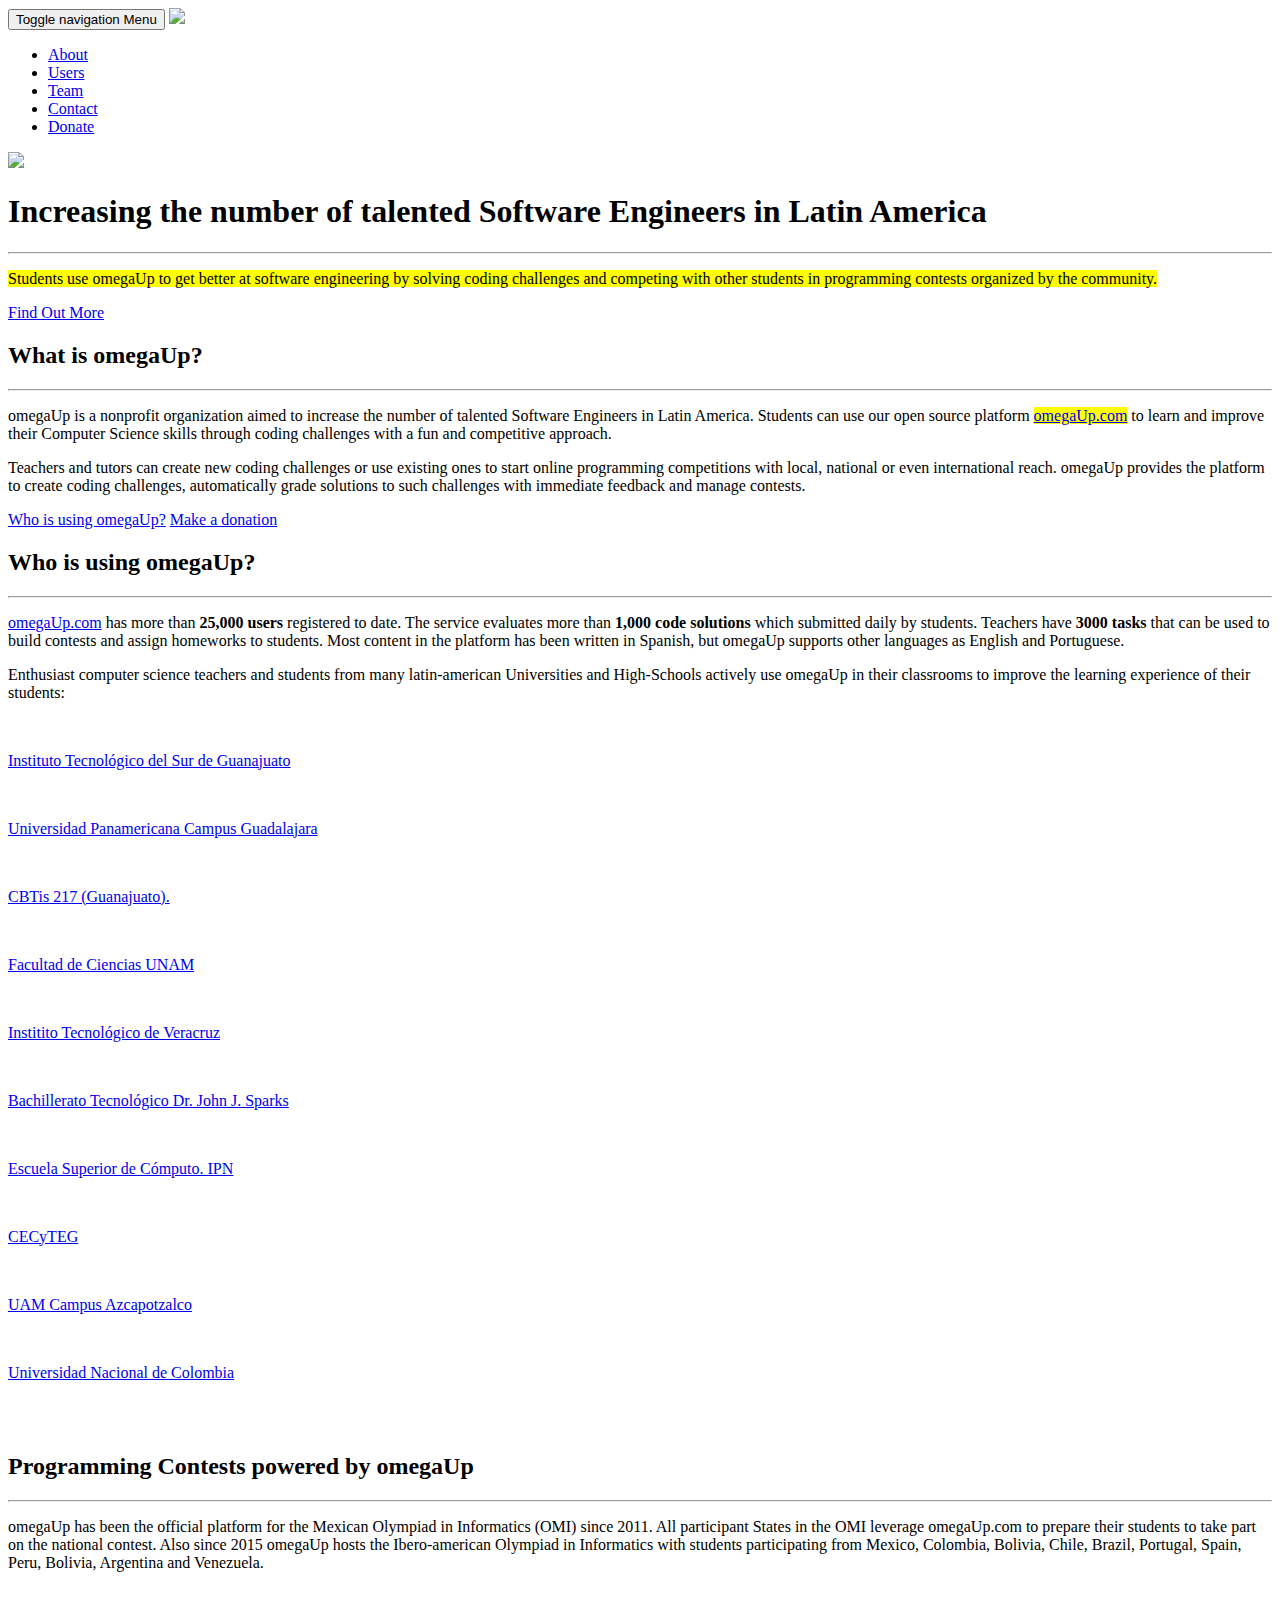
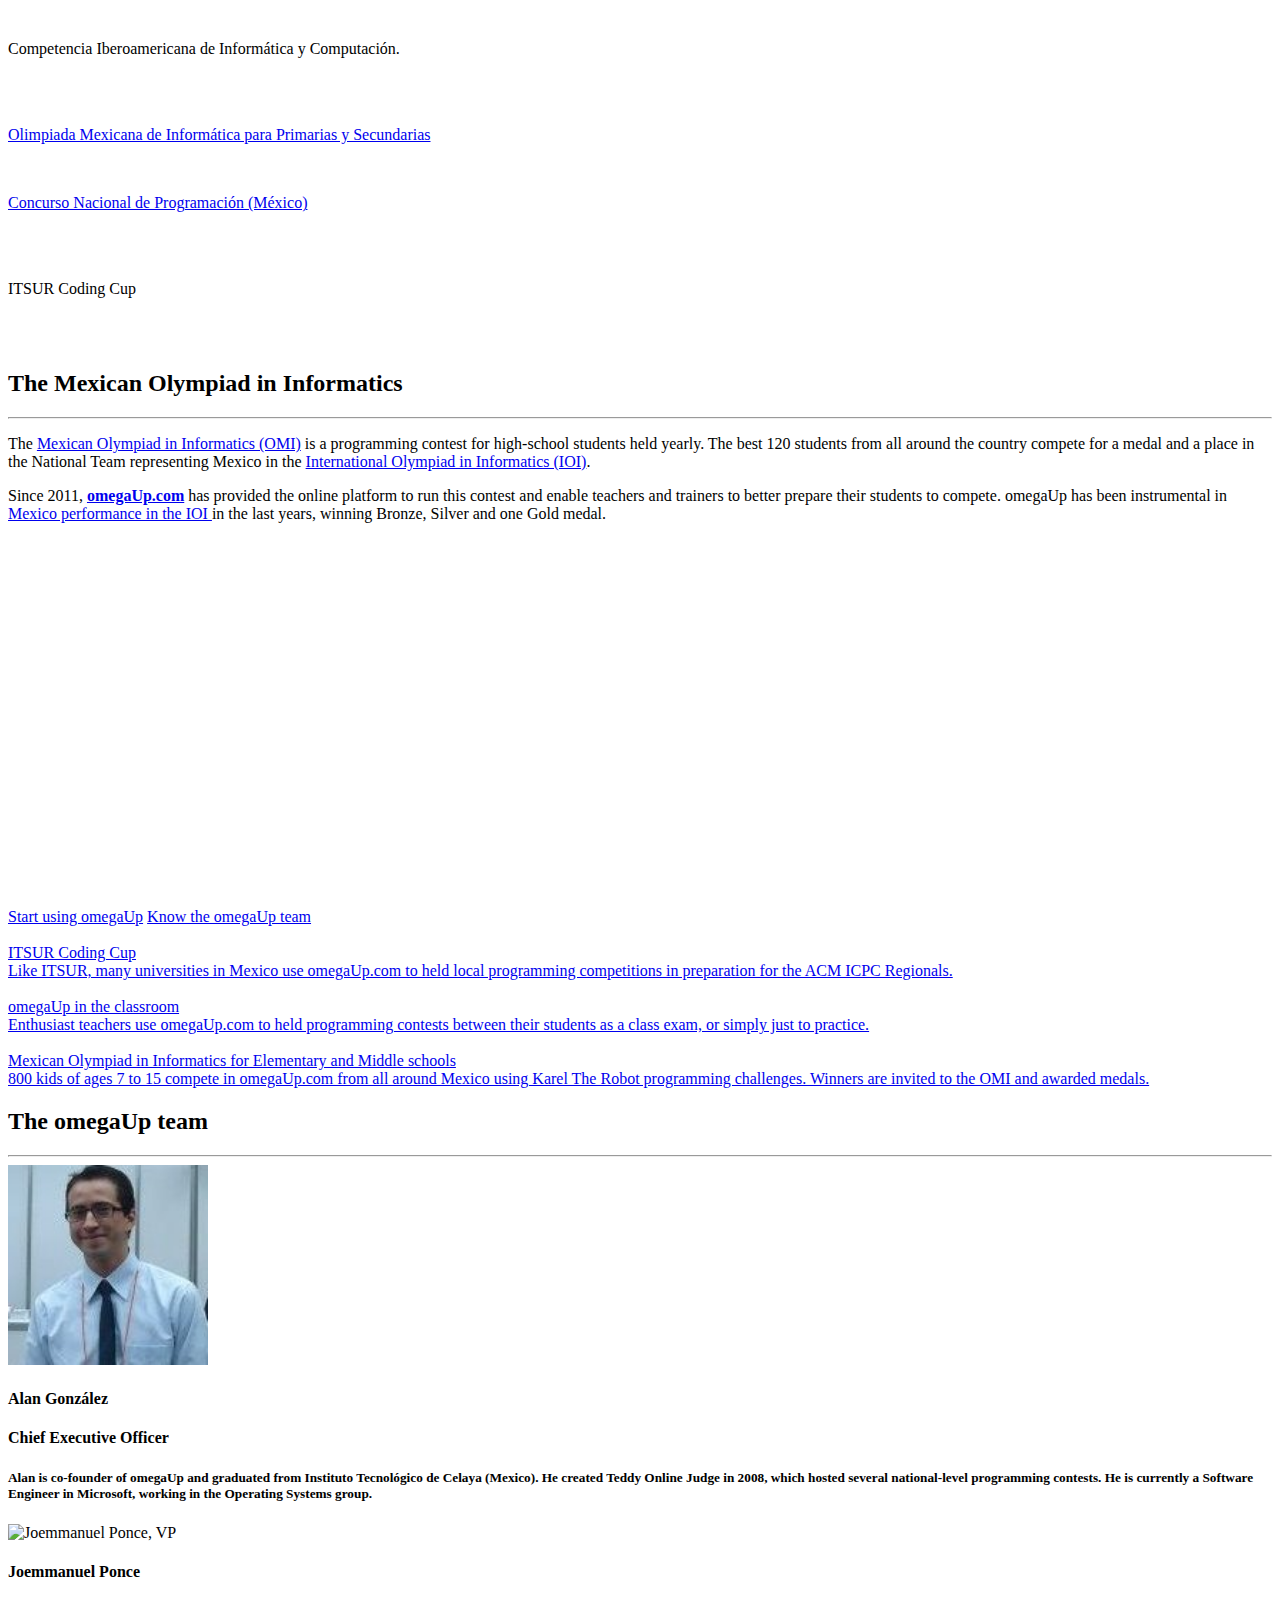
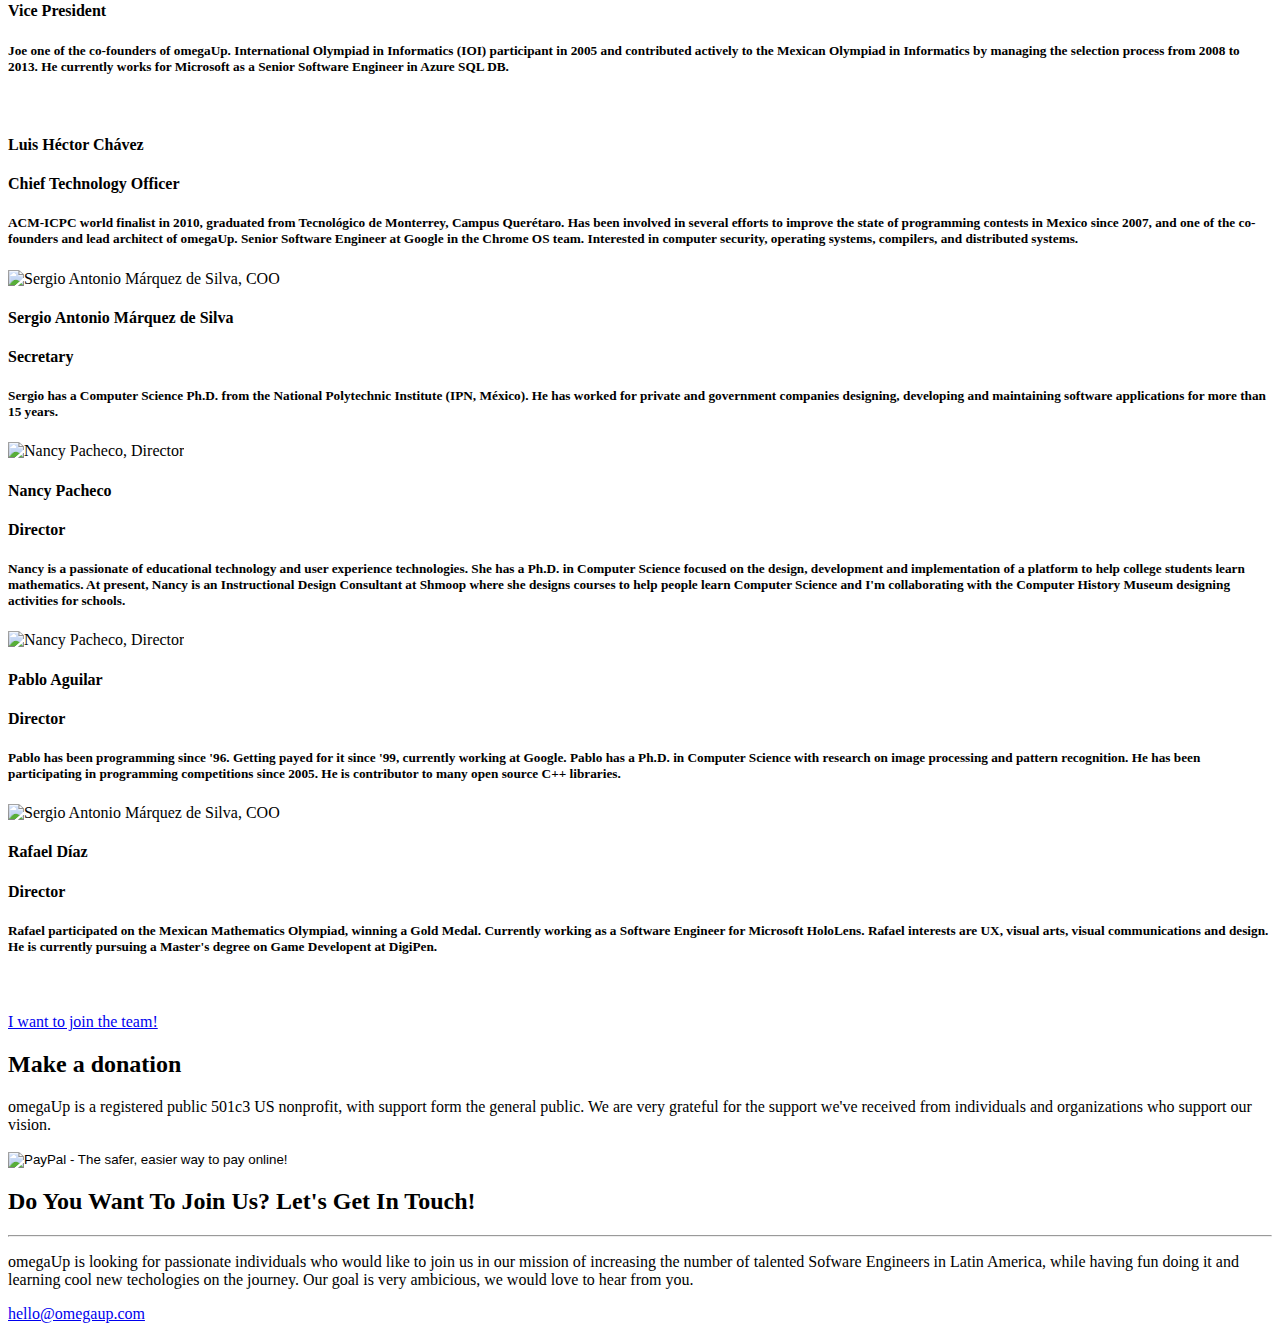
==== commit 4ca68703: "Arreglando typos" ====
--- a/index.html
+++ b/index.html
@@ -24,6 +24,7 @@
 
     <!-- Theme CSS -->
     <link href="css/creative.min.css" rel="stylesheet">
+    <link rel="shortcut icon" href="/favicon.ico" />
 
     <!-- HTML5 Shim and Respond.js IE8 support of HTML5 elements and media queries -->
     <!-- WARNING: Respond.js doesn't work if you view the page via file:// -->
@@ -94,7 +95,7 @@
                     <p class="text-faded">
 Teachers and tutors can create new coding challenges or use existing ones to start online programming competitions with local, national or even international reach.
 omegaUp provides the platform to create coding challenges, automatically grade solutions to such challenges with immediate feedback and manage contests.</p>
-                    <a href="#who" class="page-scroll btn btn-default btn-xl sr-button">Who is using omegaUp?</a>                    
+                    <a href="#who" class="page-scroll btn btn-default btn-xl sr-button">Who is using omegaUp?</a>
                     <a href="#donate" class="page-scroll btn btn-default btn-xl sr-button">Make a donation</a>
                 </div>
             </div>
@@ -149,7 +150,7 @@
                     </a>
                 </div>
             </div>
-            <div class="row">                
+            <div class="row">
                 <div class="col-lg-3 col-md-6 text-center">
                     <a href="http://www.itver.edu.mx/">
                         <div class="service-box">
@@ -158,7 +159,7 @@
                         </div>
                     </a>
                 </div>
-            
+
                 <div class="col-lg-3 col-md-6 text-center">
                     <a href="http://www.johnspark.edu.mx/">
                         <div class="service-box">
@@ -231,7 +232,7 @@
                 <div class="col-lg-3 col-md-6 text-center">
                     <div class="service-box">
                         <a href="http://codingrush.itam.mx/">
-                        <img src="img/external/image06.png" class="img-school-logo" alt="">                        
+                        <img src="img/external/image06.png" class="img-school-logo" alt="">
                         </a>
                     </div>
                 </div>
@@ -256,7 +257,7 @@
                 <div class="col-lg-3 col-md-6 text-center">
                     <a href="http://www.cimat.mx/oieg/orig/2016-2017/">
                     <div class="service-box">
-                        <img src="img/external/image25.png" class="img-school-logo" alt="">                        
+                        <img src="img/external/image25.png" class="img-school-logo" alt="">
                     </div>
                     </a>
                 </div>
@@ -307,7 +308,7 @@
                                   </div>
                                  <div class="project-name text-faded">
                                      Like ITSUR, many universities in Mexico use omegaUp.com to held local programming competitions in preparation for the ACM ICPC Regionals.
-                                  </div>                                  
+                                  </div>
                             </div>
                         </div>
                     </a>
@@ -337,7 +338,7 @@
                                   </div>
                                  <div class="project-name text-faded">
                                      800 kids of ages 7 to 15 compete in omegaUp.com from all around Mexico using Karel The Robot programming challenges. Winners are invited to the OMI and awarded medals.
-                                  </div>                                  
+                                  </div>
 
                             </div>
                         </div>
@@ -356,19 +357,19 @@
                 </div>
             </div>
             <div class="row">
-                <div class="col-md-4 text-justify">         
+                <div class="col-md-4 text-justify">
                     <img src="img/omegaup/alan.jpg" class="img-circle center-block" alt="Alan González, CEO" width="200">
                     <h4 class="text-center"><strong>Alan González</strong></h4>
                     <h4 class="text-center">Chief Executive Officer</h4>
                     <h5>Alan is co-founder of omegaUp and graduated from Instituto Tecnológico de Celaya (Mexico). He created Teddy Online Judge in 2008, which hosted several national-level programming contests. He is currently a Software Engineer in Microsoft, working in the Operating Systems group.</h5>
                 </div>
-                <div class="col-md-4 text-justify">         
+                <div class="col-md-4 text-justify">
                     <img src="img/omegaup/image01.png" class="img-circle center-block" alt="Joemmanuel Ponce, VP" width="200">
                     <h4 class="text-center"><strong>Joemmanuel Ponce</strong></h4>
                     <h4 class="text-center">Vice President</h4>
                     <h5>Joe one of the co-founders of omegaUp. International Olympiad in Informatics (IOI) participant in 2005 and contributed actively to the Mexican Olympiad in Informatics by managing the selection process from 2008 to 2013. He currently works for Microsoft as a Senior Software Engineer in Azure SQL DB.</h5>
                 </div>
-                <div class="col-md-4">         
+                <div class="col-md-4">
                     <img src="img/omegaup/image21.png" class="img-circle center-block" alt="" width="200">
                     <h4 class="text-center"><strong>Luis Héctor Chávez</strong></h4>
                     <h4 class="text-center">Chief Technology Officer</h4>
@@ -376,33 +377,33 @@
                 </div>
             </div>
             <div class="row">
-                <div class="col-md-4 text-justify">         
+                <div class="col-md-4 text-justify">
                     <img src="img/omegaup/image12.png" class="img-circle center-block" alt="Sergio Antonio Márquez de Silva, COO" width="200">
                     <h4 class="text-center"><strong>Sergio Antonio Márquez de Silva</strong></h4>
                     <h4 class="text-center">Secretary</h4>
                     <h5>Sergio has a Computer Science Ph.D. from the National Polytechnic Institute (IPN, México). He has worked for private and government companies designing, developing and maintaining software applications for more than 15 years.</h5>
                 </div>
-                <div class="col-md-4 text-justify">         
-                    <img src="img/omegaup/anonymous.gif" class="img-circle center-block" alt="Nancy Pacheco, Director" width="200">
+                <div class="col-md-4 text-justify">
+                    <img src="img/omegaup/nancy.png" class="img-circle center-block" alt="Nancy Pacheco, Director" width="200">
                     <h4 class="text-center"><strong>Nancy Pacheco</strong></h4>
                     <h4 class="text-center">Director</h4>
                     <h5>Nancy is a passionate of educational technology and user experience technologies. She has a Ph.D. in Computer Science focused on the design, development and implementation of a platform to help college students learn mathematics. At present, Nancy is an Instructional Design Consultant at Shmoop where she designs courses to help people learn Computer Science and I'm collaborating with the Computer History Museum designing activities for schools. </h5>
                 </div>
-                <div class="col-md-4 text-justify">         
+                <div class="col-md-4 text-justify">
                     <img src="img/omegaup/image00.png" class="img-circle center-block" alt="Nancy Pacheco, Director" width="200">
                     <h4 class="text-center"><strong>Pablo Aguilar</strong></h4>
                     <h4 class="text-center">Director</h4>
-                    <h5>Pablo has been programming since '96. Getting payed for it since '99, currently working at Google. Pablo has a PhD in Computer Science with research on image processing and pattern recognition. He has been participating in programming competitions since 2005. He is contributor to many open source C++ libraries.</h5>
-                </div>
-            </div>
-            <div class="row">
-                <div class="col-md-4 text-justify">         
-                </div>
-                <div class="col-md-4 text-justify">         
+                    <h5>Pablo has been programming since '96. Getting payed for it since '99, currently working at Google. Pablo has a Ph.D. in Computer Science with research on image processing and pattern recognition. He has been participating in programming competitions since 2005. He is contributor to many open source C++ libraries.</h5>
+                </div>
+            </div>
+            <div class="row">
+                <div class="col-md-4 text-justify">
+                </div>
+                <div class="col-md-4 text-justify">
                     <img src="img/omegaup/image16.png" class="img-circle center-block" alt="Sergio Antonio Márquez de Silva, COO" width="200">
                     <h4 class="text-center"><strong>Rafael Díaz</strong></h4>
                     <h4 class="text-center">Director</h4>
-                    <h5>Rafael participated on the Mexican Mathematics Olympiad, winning a Gold Medal. Currently working as a Software Engineer for Microsoft HololLens. Rafael interests are UX, visual arts, visual communications and design. He is currently pursuing a Master's degree on Game Developent at DigiPen.</h5>
+                    <h5>Rafael participated on the Mexican Mathematics Olympiad, winning a Gold Medal. Currently working as a Software Engineer for Microsoft HoloLens. Rafael interests are UX, visual arts, visual communications and design. He is currently pursuing a Master's degree on Game Developent at DigiPen.</h5>
                 </div>
             </div>
             <br/>
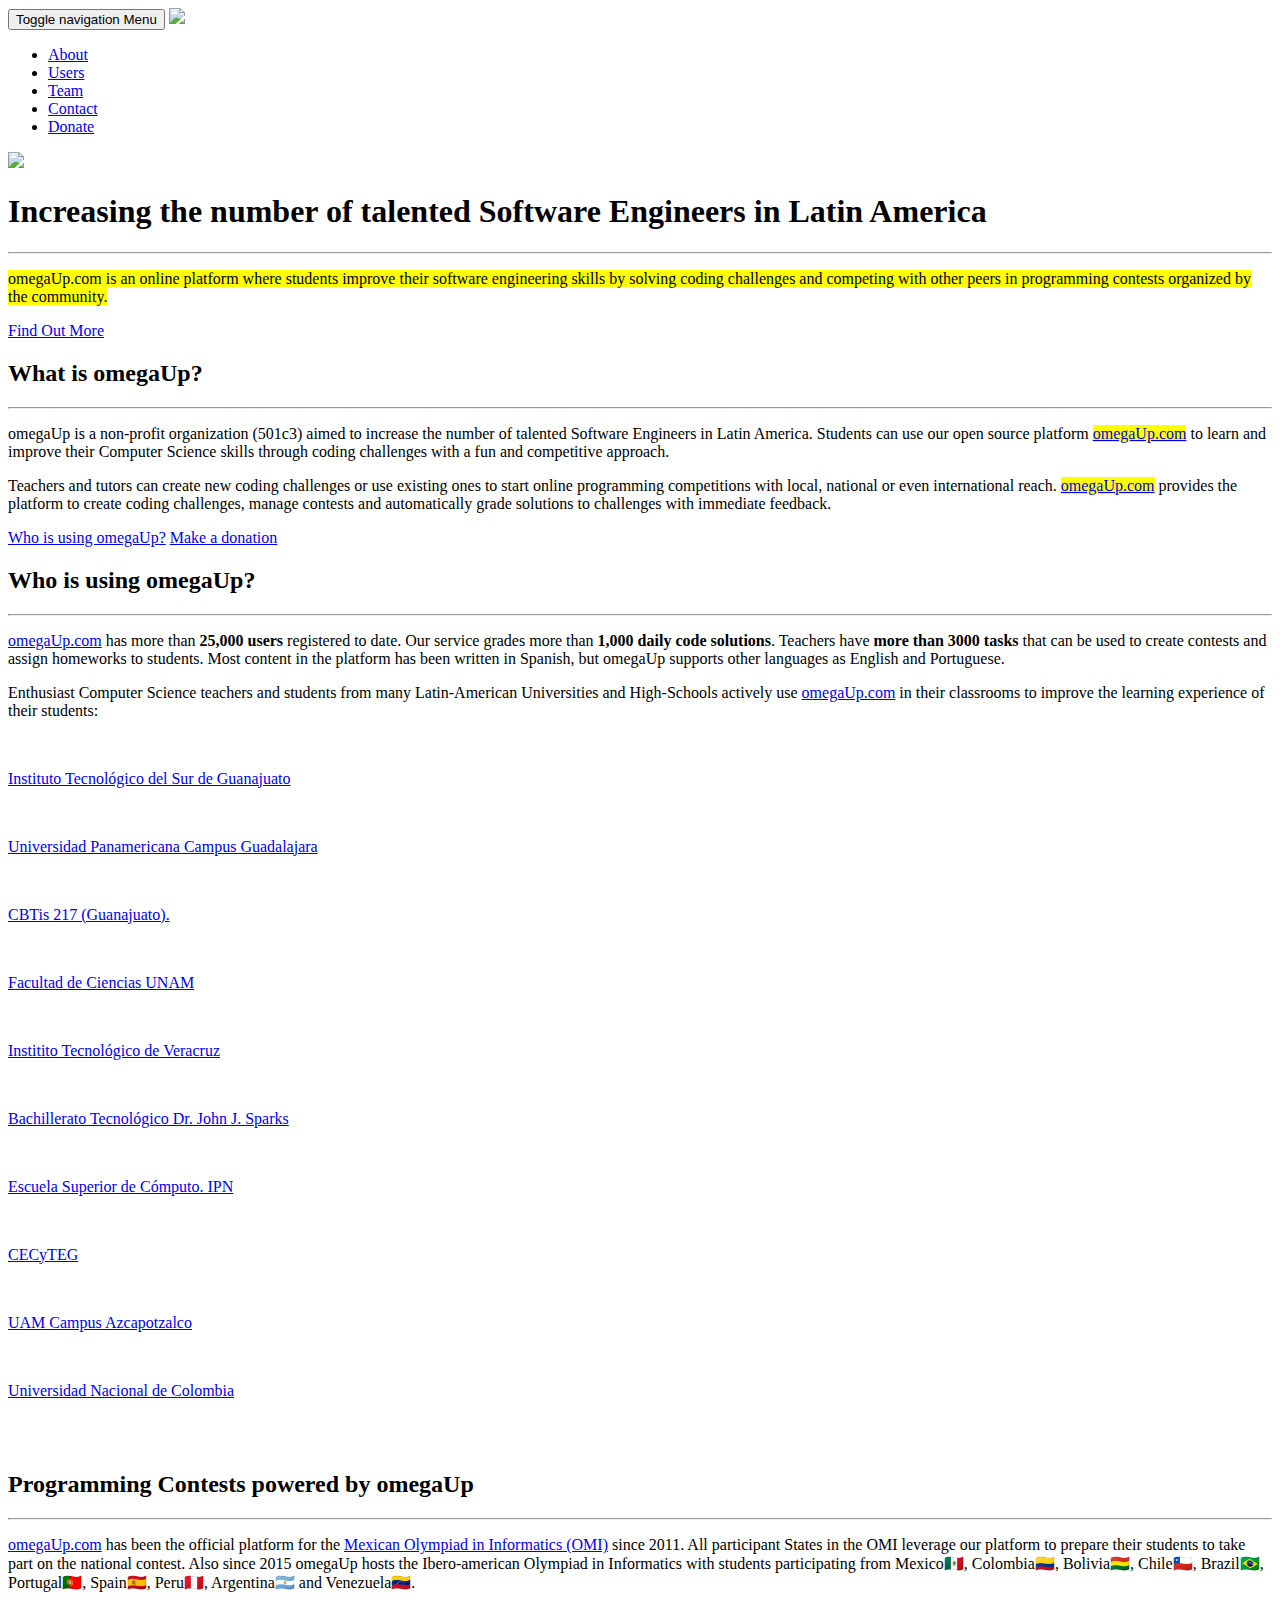
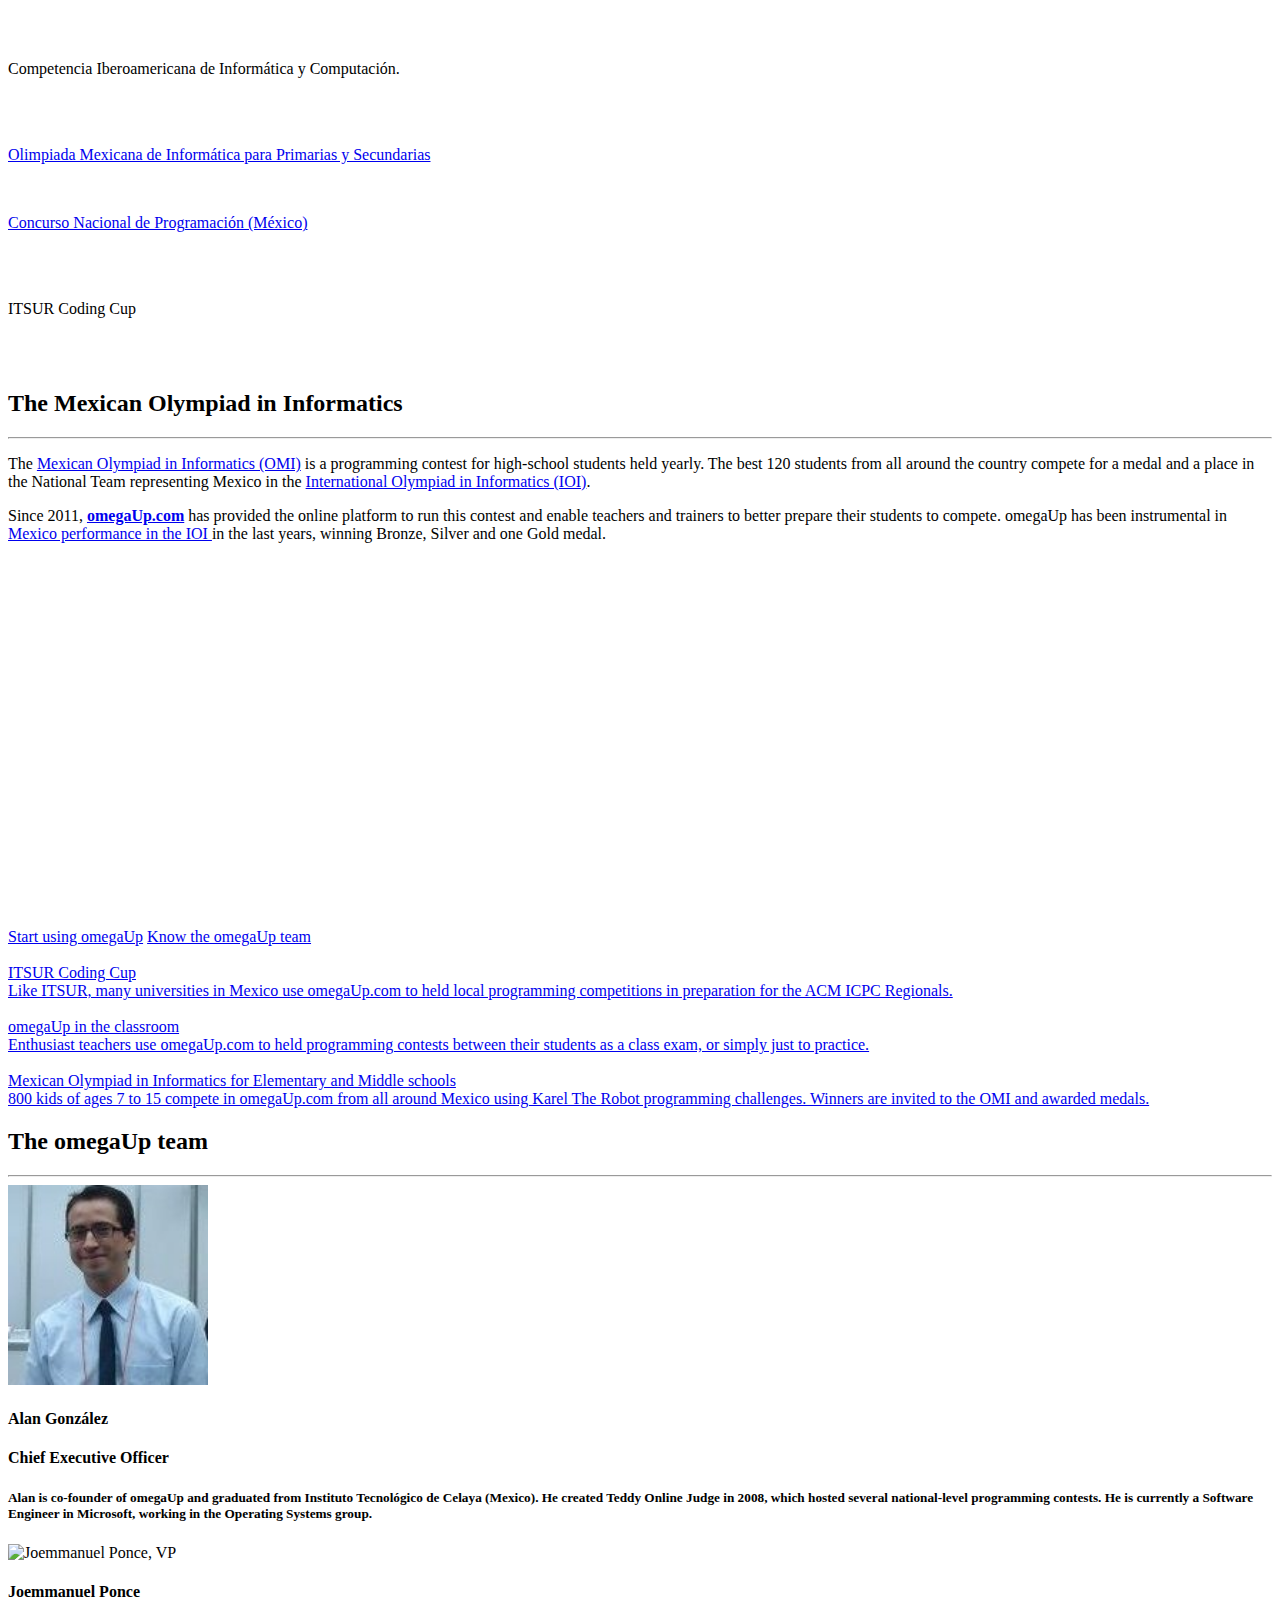
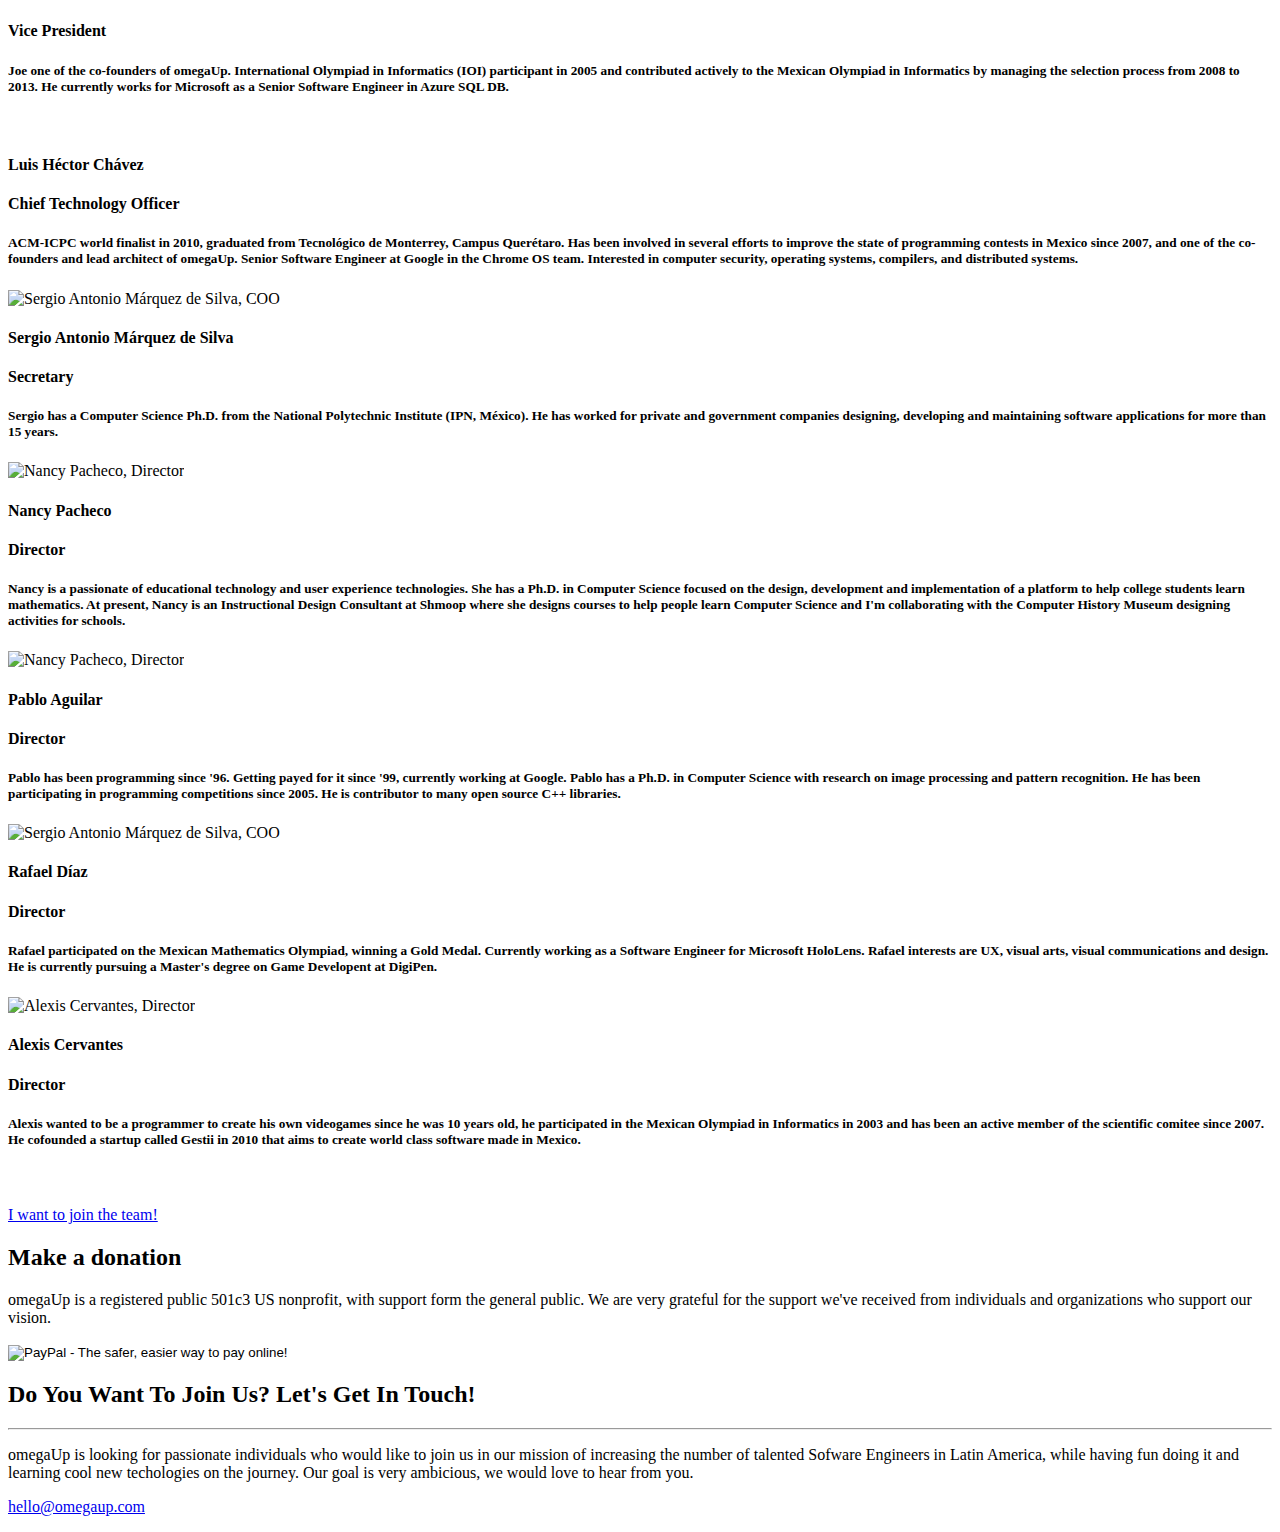
==== commit 3f277d7d: "added alexis' baseball card" ====
--- a/index.html
+++ b/index.html
@@ -25,6 +25,7 @@
     <!-- Theme CSS -->
     <link href="css/creative.min.css" rel="stylesheet">
     <link rel="shortcut icon" href="/favicon.ico" />
+    <script src="js/google-analytics.js"></script>
 
     <!-- HTML5 Shim and Respond.js IE8 support of HTML5 elements and media queries -->
     <!-- WARNING: Respond.js doesn't work if you view the page via file:// -->
@@ -79,7 +80,7 @@
                 <img  src="img/logo.png" />
                 <h1 id="homeHeading">Increasing the number of talented Software Engineers in Latin America</h1>
                 <hr>
-                <p><mark>Students use omegaUp to get better at software engineering by solving coding challenges and competing with other students in programming contests organized by the community.</mark></p>
+                <p><mark>omegaUp.com is an online platform where students improve their software engineering skills by solving coding challenges and competing with other peers in programming contests organized by the community.</mark></p>
                 <a href="#about" class="btn btn-primary btn-xl page-scroll">Find Out More</a>
             </div>
         </div>
@@ -91,10 +92,10 @@
                 <div class="col-lg-8 col-lg-offset-2 text-center">
                     <h2 class="section-heading">What is omegaUp?</h2>
                     <hr class="light">
-                    <p class="text-faded">omegaUp is a nonprofit organization aimed to increase the number of talented Software Engineers in Latin America. Students can use our open source platform <mark><a href="https://omegaup.com" target="_blank">omegaUp.com</a></mark> to learn and improve their Computer Science skills through coding challenges with a fun and competitive approach. </p>
+                    <p class="text-faded">omegaUp is a non-profit organization (501c3) aimed to increase the number of talented Software Engineers in Latin America. Students can use our open source platform <mark><a href="https://omegaup.com" target="_blank">omegaUp.com</a></mark> to learn and improve their Computer Science skills through coding challenges with a fun and competitive approach. </p>
                     <p class="text-faded">
 Teachers and tutors can create new coding challenges or use existing ones to start online programming competitions with local, national or even international reach.
-omegaUp provides the platform to create coding challenges, automatically grade solutions to such challenges with immediate feedback and manage contests.</p>
+<mark><a href="https://omegaup.com" target="_blank">omegaUp.com</a></mark> provides the platform to create coding challenges, manage contests and automatically grade solutions to challenges with immediate feedback.</p>
                     <a href="#who" class="page-scroll btn btn-default btn-xl sr-button">Who is using omegaUp?</a>
                     <a href="#donate" class="page-scroll btn btn-default btn-xl sr-button">Make a donation</a>
                 </div>
@@ -108,9 +109,9 @@
                 <div class="col-lg-12 text-center">
                     <h2 class="section-heading">Who is using omegaUp?</h2>
                     <hr class="primary">
-                    <p class=""><a href="https://omegaup.com" target="_blank">omegaUp.com</a> has more than <strong>25,000 users</strong> registered to date. The service evaluates more than <strong>1,000 code solutions</strong> which submitted daily by students. Teachers have <strong>3000 tasks</strong> that can be used to build contests and assign homeworks to students. Most content in the platform has been written in Spanish, but omegaUp supports other languages as English and Portuguese.</p>
+                    <p class=""><a href="https://omegaup.com" target="_blank">omegaUp.com</a> has more than <strong>25,000 users</strong> registered to date. Our service grades more than <strong>1,000 daily code solutions</strong>. Teachers have <strong>more than 3000 tasks</strong> that can be used to create contests and assign homeworks to students. Most content in the platform has been written in Spanish, but omegaUp supports other languages as English and Portuguese.</p>
                     <p>
-Enthusiast computer science teachers and students from many latin-american Universities and High-Schools actively use omegaUp in their classrooms to improve the learning experience of their students: </p>
+Enthusiast Computer Science teachers and students from many Latin-American Universities and High-Schools actively use <a href="https://omegaup.com" target="_blank">omegaUp.com</a> in their classrooms to improve the learning experience of their students: </p>
                 </div>
             </div>
         </div>
@@ -212,7 +213,7 @@
                 <div class="col-lg-12 text-center">
                     <h2 class="section-heading">Programming Contests powered by omegaUp</h2>
                     <hr class="primary">
-                    <p >omegaUp has been the official platform for the Mexican Olympiad in Informatics (OMI) since 2011. All participant States in the OMI leverage omegaUp.com to prepare their students to take part on the national contest.  Also since 2015 omegaUp hosts the Ibero-american Olympiad in Informatics with students participating from Mexico, Colombia, Bolivia, Chile, Brazil, Portugal, Spain, Peru, Bolivia, Argentina and Venezuela.</p>
+                    <p><a href="https://omegaup.com" target="_blank">omegaUp.com</a>  has been the official platform for the <a href="http://www.olimpiadadeinformatica.org.mx" target="_blank">Mexican Olympiad in Informatics (OMI)</a> since 2011. All participant States in the OMI leverage our platform to prepare their students to take part on the national contest.  Also since 2015 omegaUp hosts the Ibero-american Olympiad in Informatics with students participating from Mexico🇲🇽, Colombia🇨🇴, Bolivia🇧🇴, Chile🇨🇱, Brazil🇧🇷, Portugal🇵🇹, Spain🇪🇸, Peru🇵🇪, Argentina🇦🇷 and Venezuela🇻🇪.</p>
                 </div>
             </div>
             <div class="row">
@@ -397,13 +398,19 @@
                 </div>
             </div>
             <div class="row">
-                <div class="col-md-4 text-justify">
+                <div class="col-md-2 text-justify">
                 </div>
                 <div class="col-md-4 text-justify">
                     <img src="img/omegaup/image16.png" class="img-circle center-block" alt="Sergio Antonio Márquez de Silva, COO" width="200">
                     <h4 class="text-center"><strong>Rafael Díaz</strong></h4>
                     <h4 class="text-center">Director</h4>
                     <h5>Rafael participated on the Mexican Mathematics Olympiad, winning a Gold Medal. Currently working as a Software Engineer for Microsoft HoloLens. Rafael interests are UX, visual arts, visual communications and design. He is currently pursuing a Master's degree on Game Developent at DigiPen.</h5>
+                </div>
+                <div class="col-md-4 text-justify">
+                    <img src="img/omegaup/alexis.jpeg" class="img-circle center-block" alt="Alexis Cervantes, Director" width="200">
+                    <h4 class="text-center"><strong>Alexis Cervantes</strong></h4>
+                    <h4 class="text-center">Director</h4>
+                    <h5>Alexis wanted to be a programmer to create his own videogames since he was 10 years old,  he participated in the Mexican Olympiad in Informatics in 2003 and has been an active member of the scientific comitee since 2007. He cofounded a startup called Gestii in 2010 that aims to create world class software made in Mexico.</h5>
                 </div>
             </div>
             <br/>
